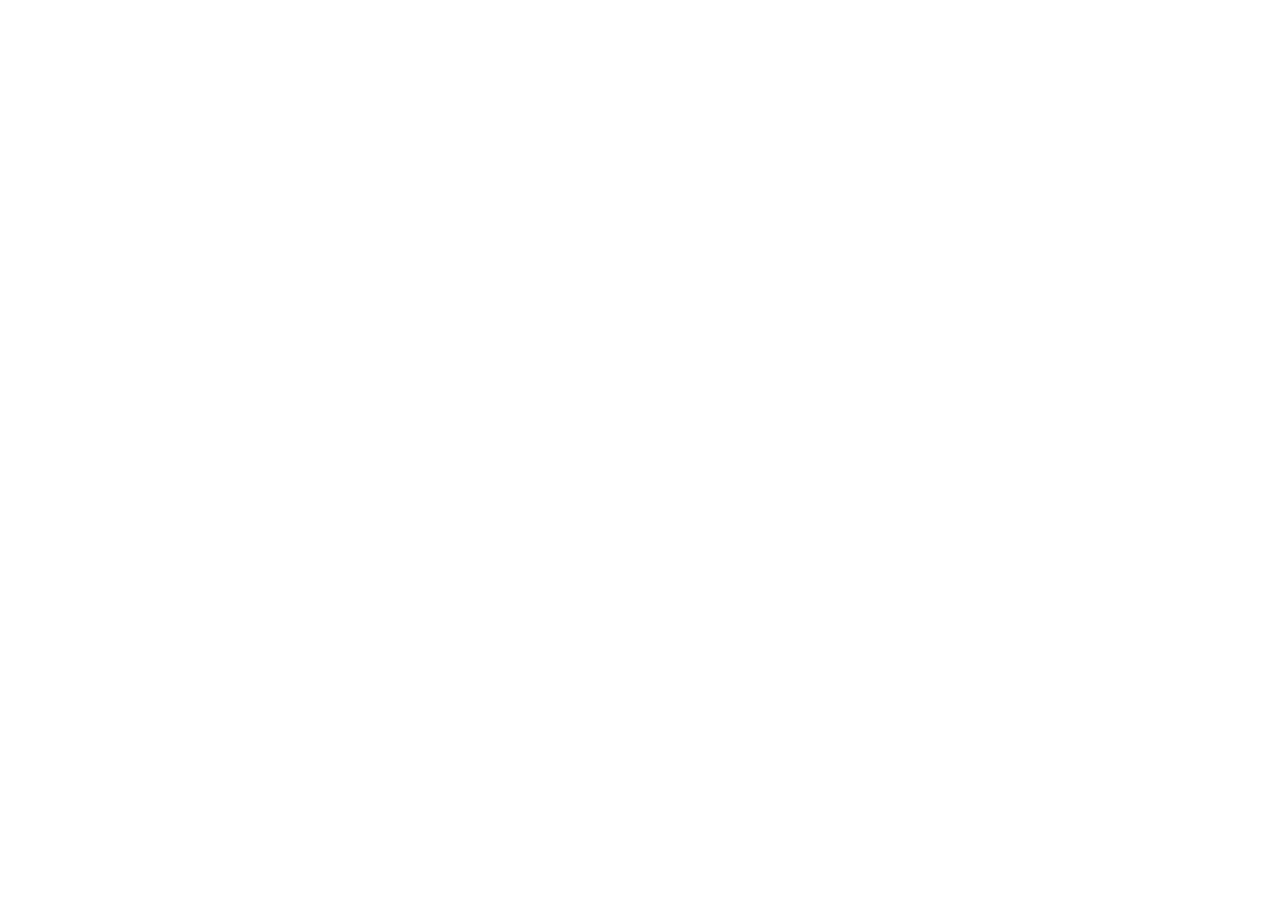
==== index.html @ 811c6f04 "Add files via upload" ====
<!DOCTYPE html>
<html lang="zh-CN">
  <head>
    <meta charset="UTF-8" />
    <link rel="icon" type="image/svg+xml" href="./favicon.svg" />
    <meta name="viewport" content="width=device-width, initial-scale=1.0" />
    <title>Pocket Lab - 口袋实验室</title>
    <link rel="preconnect" href="https://fonts.googleapis.com" />
    <link rel="preconnect" href="https://fonts.gstatic.com" crossorigin />
    <link href="https://fonts.googleapis.com/css2?family=Inter:wght@300;400;500;600;700;800;900&family=JetBrains+Mono:wght@400;500;600&display=swap" rel="stylesheet" />
    <script type="module" crossorigin src="./assets/index-Cpw3sShG.js"></script>
    <link rel="stylesheet" crossorigin href="./assets/index-BMW44ekV.css">
  </head>
  <body>
    <div id="root"></div>
  </body>
</html>
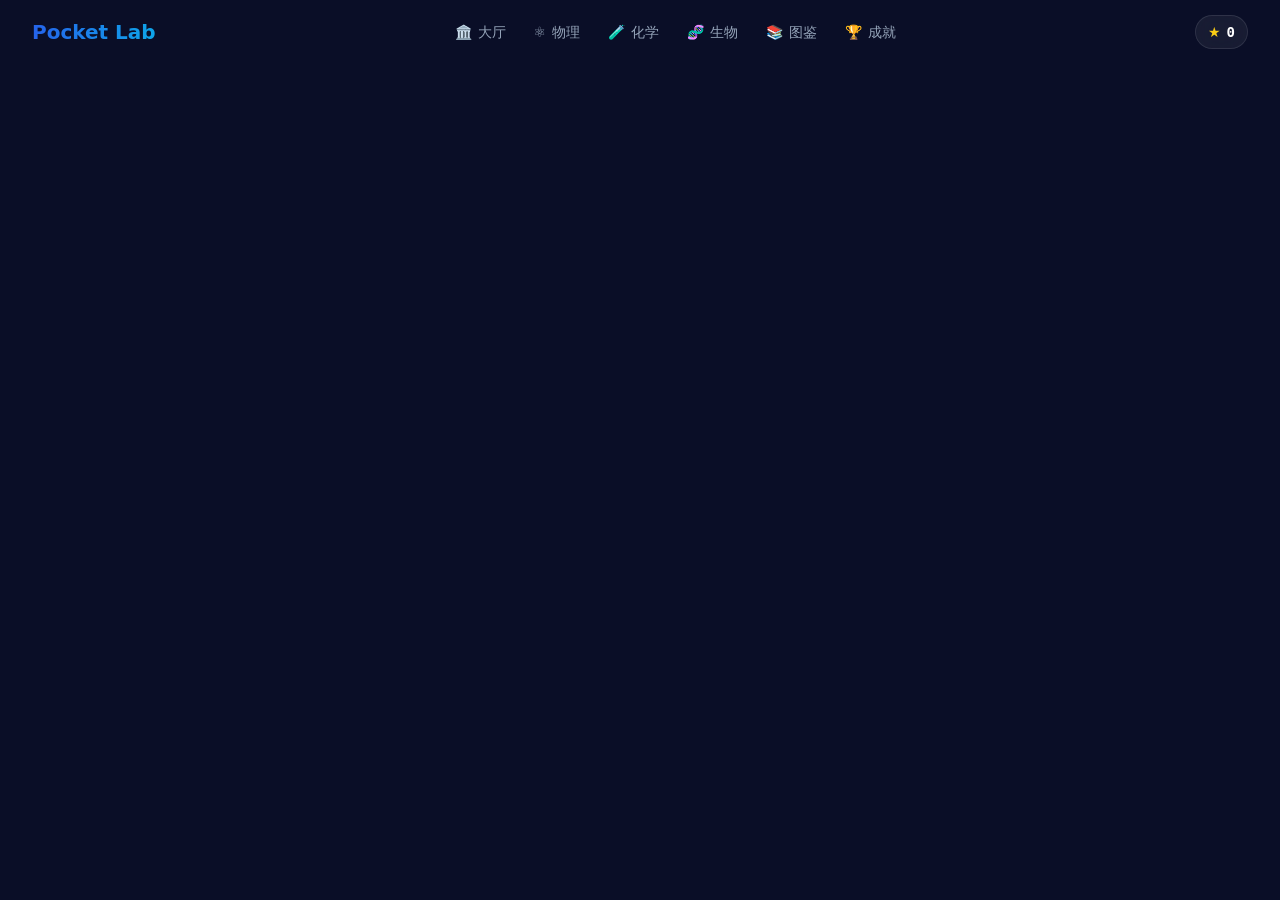
==== commit 7c3462da: "Add files via upload" ====
--- a/index.html
+++ b/index.html
@@ -8,8 +8,8 @@
     <link rel="preconnect" href="https://fonts.googleapis.com" />
     <link rel="preconnect" href="https://fonts.gstatic.com" crossorigin />
     <link href="https://fonts.googleapis.com/css2?family=Inter:wght@300;400;500;600;700;800;900&family=JetBrains+Mono:wght@400;500;600&display=swap" rel="stylesheet" />
-    <script type="module" crossorigin src="./assets/index-Cpw3sShG.js"></script>
-    <link rel="stylesheet" crossorigin href="./assets/index-BMW44ekV.css">
+    <script type="module" crossorigin src="./assets/index-ClgG3IuE.js"></script>
+    <link rel="stylesheet" crossorigin href="./assets/index-irP1R8WA.css">
   </head>
   <body>
     <div id="root"></div>
--- a/assets/index-irP1R8WA.css
+++ b/assets/index-irP1R8WA.css
@@ -0,0 +1 @@
+*,:before,:after{--tw-border-spacing-x: 0;--tw-border-spacing-y: 0;--tw-translate-x: 0;--tw-translate-y: 0;--tw-rotate: 0;--tw-skew-x: 0;--tw-skew-y: 0;--tw-scale-x: 1;--tw-scale-y: 1;--tw-pan-x: ;--tw-pan-y: ;--tw-pinch-zoom: ;--tw-scroll-snap-strictness: proximity;--tw-gradient-from-position: ;--tw-gradient-via-position: ;--tw-gradient-to-position: ;--tw-ordinal: ;--tw-slashed-zero: ;--tw-numeric-figure: ;--tw-numeric-spacing: ;--tw-numeric-fraction: ;--tw-ring-inset: ;--tw-ring-offset-width: 0px;--tw-ring-offset-color: #fff;--tw-ring-color: rgb(59 130 246 / .5);--tw-ring-offset-shadow: 0 0 #0000;--tw-ring-shadow: 0 0 #0000;--tw-shadow: 0 0 #0000;--tw-shadow-colored: 0 0 #0000;--tw-blur: ;--tw-brightness: ;--tw-contrast: ;--tw-grayscale: ;--tw-hue-rotate: ;--tw-invert: ;--tw-saturate: ;--tw-sepia: ;--tw-drop-shadow: ;--tw-backdrop-blur: ;--tw-backdrop-brightness: ;--tw-backdrop-contrast: ;--tw-backdrop-grayscale: ;--tw-backdrop-hue-rotate: ;--tw-backdrop-invert: ;--tw-backdrop-opacity: ;--tw-backdrop-saturate: ;--tw-backdrop-sepia: ;--tw-contain-size: ;--tw-contain-layout: ;--tw-contain-paint: ;--tw-contain-style: }::backdrop{--tw-border-spacing-x: 0;--tw-border-spacing-y: 0;--tw-translate-x: 0;--tw-translate-y: 0;--tw-rotate: 0;--tw-skew-x: 0;--tw-skew-y: 0;--tw-scale-x: 1;--tw-scale-y: 1;--tw-pan-x: ;--tw-pan-y: ;--tw-pinch-zoom: ;--tw-scroll-snap-strictness: proximity;--tw-gradient-from-position: ;--tw-gradient-via-position: ;--tw-gradient-to-position: ;--tw-ordinal: ;--tw-slashed-zero: ;--tw-numeric-figure: ;--tw-numeric-spacing: ;--tw-numeric-fraction: ;--tw-ring-inset: ;--tw-ring-offset-width: 0px;--tw-ring-offset-color: #fff;--tw-ring-color: rgb(59 130 246 / .5);--tw-ring-offset-shadow: 0 0 #0000;--tw-ring-shadow: 0 0 #0000;--tw-shadow: 0 0 #0000;--tw-shadow-colored: 0 0 #0000;--tw-blur: ;--tw-brightness: ;--tw-contrast: ;--tw-grayscale: ;--tw-hue-rotate: ;--tw-invert: ;--tw-saturate: ;--tw-sepia: ;--tw-drop-shadow: ;--tw-backdrop-blur: ;--tw-backdrop-brightness: ;--tw-backdrop-contrast: ;--tw-backdrop-grayscale: ;--tw-backdrop-hue-rotate: ;--tw-backdrop-invert: ;--tw-backdrop-opacity: ;--tw-backdrop-saturate: ;--tw-backdrop-sepia: ;--tw-contain-size: ;--tw-contain-layout: ;--tw-contain-paint: ;--tw-contain-style: }*,:before,:after{box-sizing:border-box;border-width:0;border-style:solid;border-color:#e5e7eb}:before,:after{--tw-content: ""}html,:host{line-height:1.5;-webkit-text-size-adjust:100%;-moz-tab-size:4;-o-tab-size:4;tab-size:4;font-family:Inter,system-ui,-apple-system,sans-serif;font-feature-settings:normal;font-variation-settings:normal;-webkit-tap-highlight-color:transparent}body{margin:0;line-height:inherit}hr{height:0;color:inherit;border-top-width:1px}abbr:where([title]){-webkit-text-decoration:underline dotted;text-decoration:underline dotted}h1,h2,h3,h4,h5,h6{font-size:inherit;font-weight:inherit}a{color:inherit;text-decoration:inherit}b,strong{font-weight:bolder}code,kbd,samp,pre{font-family:JetBrains Mono,Fira Code,monospace;font-feature-settings:normal;font-variation-settings:normal;font-size:1em}small{font-size:80%}sub,sup{font-size:75%;line-height:0;position:relative;vertical-align:baseline}sub{bottom:-.25em}sup{top:-.5em}table{text-indent:0;border-color:inherit;border-collapse:collapse}button,input,optgroup,select,textarea{font-family:inherit;font-feature-settings:inherit;font-variation-settings:inherit;font-size:100%;font-weight:inherit;line-height:inherit;letter-spacing:inherit;color:inherit;margin:0;padding:0}button,select{text-transform:none}button,input:where([type=button]),input:where([type=reset]),input:where([type=submit]){-webkit-appearance:button;background-color:transparent;background-image:none}:-moz-focusring{outline:auto}:-moz-ui-invalid{box-shadow:none}progress{vertical-align:baseline}::-webkit-inner-spin-button,::-webkit-outer-spin-button{height:auto}[type=search]{-webkit-appearance:textfield;outline-offset:-2px}::-webkit-search-decoration{-webkit-appearance:none}::-webkit-file-upload-button{-webkit-appearance:button;font:inherit}summary{display:list-item}blockquote,dl,dd,h1,h2,h3,h4,h5,h6,hr,figure,p,pre{margin:0}fieldset{margin:0;padding:0}legend{padding:0}ol,ul,menu{list-style:none;margin:0;padding:0}dialog{padding:0}textarea{resize:vertical}input::-moz-placeholder,textarea::-moz-placeholder{opacity:1;color:#9ca3af}input::placeholder,textarea::placeholder{opacity:1;color:#9ca3af}button,[role=button]{cursor:pointer}:disabled{cursor:default}img,svg,video,canvas,audio,iframe,embed,object{display:block;vertical-align:middle}img,video{max-width:100%;height:auto}[hidden]:where(:not([hidden=until-found])){display:none}.pointer-events-none{pointer-events:none}.fixed{position:fixed}.absolute{position:absolute}.relative{position:relative}.inset-0{top:0;right:0;bottom:0;left:0}.inset-\[15\%\]{top:15%;right:15%;bottom:15%;left:15%}.-right-1{right:-.25rem}.-right-1\.5{right:-.375rem}.-top-1{top:-.25rem}.-top-1\.5{top:-.375rem}.-top-8{top:-2rem}.bottom-0{bottom:0}.bottom-3{bottom:.75rem}.bottom-4{bottom:1rem}.bottom-6{bottom:1.5rem}.bottom-8{bottom:2rem}.left-0{left:0}.left-1\/2{left:50%}.left-2{left:.5rem}.left-6{left:1.5rem}.right-0{right:0}.right-2{right:.5rem}.right-4{right:1rem}.right-6{right:1.5rem}.top-0{top:0}.top-1\/2{top:50%}.top-2{top:.5rem}.top-20{top:5rem}.z-0{z-index:0}.z-10{z-index:10}.z-20{z-index:20}.z-30{z-index:30}.z-50{z-index:50}.z-\[100\]{z-index:100}.mx-auto{margin-left:auto;margin-right:auto}.my-1{margin-top:.25rem;margin-bottom:.25rem}.mb-0\.5{margin-bottom:.125rem}.mb-1{margin-bottom:.25rem}.mb-1\.5{margin-bottom:.375rem}.mb-12{margin-bottom:3rem}.mb-2{margin-bottom:.5rem}.mb-3{margin-bottom:.75rem}.mb-4{margin-bottom:1rem}.mb-6{margin-bottom:1.5rem}.mb-8{margin-bottom:2rem}.ml-0\.5{margin-left:.125rem}.ml-2{margin-left:.5rem}.ml-3{margin-left:.75rem}.mr-1\.5{margin-right:.375rem}.mt-0\.5{margin-top:.125rem}.mt-1{margin-top:.25rem}.mt-2{margin-top:.5rem}.mt-3{margin-top:.75rem}.mt-4{margin-top:1rem}.mt-6{margin-top:1.5rem}.mt-8{margin-top:2rem}.line-clamp-2{overflow:hidden;display:-webkit-box;-webkit-box-orient:vertical;-webkit-line-clamp:2}.block{display:block}.inline-block{display:inline-block}.flex{display:flex}.inline-flex{display:inline-flex}.grid{display:grid}.hidden{display:none}.aspect-square{aspect-ratio:1 / 1}.h-0{height:0px}.h-0\.5{height:.125rem}.h-1{height:.25rem}.h-1\.5{height:.375rem}.h-1\/2{height:50%}.h-1\/3{height:33.333333%}.h-10{height:2.5rem}.h-11{height:2.75rem}.h-14{height:3.5rem}.h-16{height:4rem}.h-2{height:.5rem}.h-20{height:5rem}.h-24{height:6rem}.h-28{height:7rem}.h-3{height:.75rem}.h-36{height:9rem}.h-4{height:1rem}.h-5{height:1.25rem}.h-6{height:1.5rem}.h-7{height:1.75rem}.h-8{height:2rem}.h-9{height:2.25rem}.h-\[2px\]{height:2px}.h-\[calc\(100vh-6rem\)\]{height:calc(100vh - 6rem)}.h-full{height:100%}.h-px{height:1px}.max-h-\[85vh\]{max-height:85vh}.min-h-0{min-height:0px}.min-h-\[80vh\]{min-height:80vh}.min-h-screen{min-height:100vh}.w-0{width:0px}.w-0\.5{width:.125rem}.w-1{width:.25rem}.w-10{width:2.5rem}.w-11{width:2.75rem}.w-12{width:3rem}.w-14{width:3.5rem}.w-16{width:4rem}.w-2{width:.5rem}.w-20{width:5rem}.w-24{width:6rem}.w-28{width:7rem}.w-32{width:8rem}.w-4{width:1rem}.w-48{width:12rem}.w-5{width:1.25rem}.w-56{width:14rem}.w-6{width:1.5rem}.w-7{width:1.75rem}.w-8{width:2rem}.w-9{width:2.25rem}.w-full{width:100%}.w-px{width:1px}.min-w-0{min-width:0px}.max-w-2xl{max-width:42rem}.max-w-5xl{max-width:64rem}.max-w-6xl{max-width:72rem}.max-w-7xl{max-width:80rem}.max-w-lg{max-width:32rem}.max-w-md{max-width:28rem}.max-w-xl{max-width:36rem}.max-w-xs{max-width:20rem}.flex-1{flex:1 1 0%}.flex-shrink-0,.shrink-0{flex-shrink:0}.-translate-x-1\/2{--tw-translate-x: -50%;transform:translate(var(--tw-translate-x),var(--tw-translate-y)) rotate(var(--tw-rotate)) skew(var(--tw-skew-x)) skewY(var(--tw-skew-y)) scaleX(var(--tw-scale-x)) scaleY(var(--tw-scale-y))}.-translate-y-1\/2{--tw-translate-y: -50%;transform:translate(var(--tw-translate-x),var(--tw-translate-y)) rotate(var(--tw-rotate)) skew(var(--tw-skew-x)) skewY(var(--tw-skew-y)) scaleX(var(--tw-scale-x)) scaleY(var(--tw-scale-y))}.scale-110{--tw-scale-x: 1.1;--tw-scale-y: 1.1;transform:translate(var(--tw-translate-x),var(--tw-translate-y)) rotate(var(--tw-rotate)) skew(var(--tw-skew-x)) skewY(var(--tw-skew-y)) scaleX(var(--tw-scale-x)) scaleY(var(--tw-scale-y))}.scale-75{--tw-scale-x: .75;--tw-scale-y: .75;transform:translate(var(--tw-translate-x),var(--tw-translate-y)) rotate(var(--tw-rotate)) skew(var(--tw-skew-x)) skewY(var(--tw-skew-y)) scaleX(var(--tw-scale-x)) scaleY(var(--tw-scale-y))}.transform{transform:translate(var(--tw-translate-x),var(--tw-translate-y)) rotate(var(--tw-rotate)) skew(var(--tw-skew-x)) skewY(var(--tw-skew-y)) scaleX(var(--tw-scale-x)) scaleY(var(--tw-scale-y))}.cursor-crosshair{cursor:crosshair}.cursor-default{cursor:default}.cursor-grab{cursor:grab}.cursor-not-allowed{cursor:not-allowed}.cursor-pointer{cursor:pointer}.touch-none{touch-action:none}.select-none{-webkit-user-select:none;-moz-user-select:none;user-select:none}.resize{resize:both}.appearance-none{-webkit-appearance:none;-moz-appearance:none;appearance:none}.grid-cols-1{grid-template-columns:repeat(1,minmax(0,1fr))}.grid-cols-2{grid-template-columns:repeat(2,minmax(0,1fr))}.grid-cols-3{grid-template-columns:repeat(3,minmax(0,1fr))}.flex-col{flex-direction:column}.flex-wrap{flex-wrap:wrap}.items-start{align-items:flex-start}.items-center{align-items:center}.justify-center{justify-content:center}.justify-between{justify-content:space-between}.justify-around{justify-content:space-around}.gap-0\.5{gap:.125rem}.gap-1{gap:.25rem}.gap-1\.5{gap:.375rem}.gap-2{gap:.5rem}.gap-3{gap:.75rem}.gap-4{gap:1rem}.gap-6{gap:1.5rem}.gap-8{gap:2rem}.space-y-1>:not([hidden])~:not([hidden]){--tw-space-y-reverse: 0;margin-top:calc(.25rem * calc(1 - var(--tw-space-y-reverse)));margin-bottom:calc(.25rem * var(--tw-space-y-reverse))}.space-y-2>:not([hidden])~:not([hidden]){--tw-space-y-reverse: 0;margin-top:calc(.5rem * calc(1 - var(--tw-space-y-reverse)));margin-bottom:calc(.5rem * var(--tw-space-y-reverse))}.space-y-3>:not([hidden])~:not([hidden]){--tw-space-y-reverse: 0;margin-top:calc(.75rem * calc(1 - var(--tw-space-y-reverse)));margin-bottom:calc(.75rem * var(--tw-space-y-reverse))}.space-y-6>:not([hidden])~:not([hidden]){--tw-space-y-reverse: 0;margin-top:calc(1.5rem * calc(1 - var(--tw-space-y-reverse)));margin-bottom:calc(1.5rem * var(--tw-space-y-reverse))}.overflow-hidden{overflow:hidden}.overflow-y-auto{overflow-y:auto}.whitespace-nowrap{white-space:nowrap}.rounded{border-radius:.25rem}.rounded-2xl{border-radius:1rem}.rounded-full{border-radius:9999px}.rounded-lg{border-radius:.5rem}.rounded-sm{border-radius:.125rem}.rounded-xl{border-radius:.75rem}.border{border-width:1px}.border-2{border-width:2px}.border-b{border-bottom-width:1px}.border-l-\[22px\]{border-left-width:22px}.border-r-\[22px\]{border-right-width:22px}.border-t{border-top-width:1px}.border-t-\[32px\]{border-top-width:32px}.border-dashed{border-style:dashed}.border-\[\#d4a574\]\/10{border-color:#d4a5741a}.border-\[\#d4a574\]\/15{border-color:#d4a57426}.border-\[\#d4a574\]\/20{border-color:#d4a57433}.border-\[\#d4a574\]\/25{border-color:#d4a57440}.border-blue-500\/10{border-color:#3b82f61a}.border-green-500\/20{border-color:#22c55e33}.border-green-500\/40{border-color:#22c55e66}.border-primary\/20{border-color:#2563eb33}.border-primary\/30{border-color:#2563eb4d}.border-primary\/40{border-color:#2563eb66}.border-primary\/50{border-color:#2563eb80}.border-primary\/60{border-color:#2563eb99}.border-red-400\/15{border-color:#f8717126}.border-red-500\/20{border-color:#ef444433}.border-white\/10{border-color:#ffffff1a}.border-white\/20{border-color:#fff3}.border-white\/5{border-color:#ffffff0d}.border-yellow-500\/20{border-color:#eab30833}.border-l-transparent{border-left-color:transparent}.border-r-transparent{border-right-color:transparent}.border-t-cyan-400\/70{border-top-color:#22d3eeb3}.bg-\[\#0A0E27\]{--tw-bg-opacity: 1;background-color:rgb(10 14 39 / var(--tw-bg-opacity, 1))}.bg-\[\#d4a574\]\/10{background-color:#d4a5741a}.bg-\[\#d4a574\]\/15{background-color:#d4a57426}.bg-black\/40{background-color:#0006}.bg-black\/60{background-color:#0009}.bg-green-500{--tw-bg-opacity: 1;background-color:rgb(34 197 94 / var(--tw-bg-opacity, 1))}.bg-green-500\/10{background-color:#22c55e1a}.bg-primary{--tw-bg-opacity: 1;background-color:rgb(37 99 235 / var(--tw-bg-opacity, 1))}.bg-primary\/10{background-color:#2563eb1a}.bg-primary\/20{background-color:#2563eb33}.bg-primary\/30{background-color:#2563eb4d}.bg-primary\/60{background-color:#2563eb99}.bg-purple-400\/60{background-color:#c084fc99}.bg-red-500\/10{background-color:#ef44441a}.bg-transparent{background-color:transparent}.bg-white\/10{background-color:#ffffff1a}.bg-white\/15{background-color:#ffffff26}.bg-white\/25{background-color:#ffffff40}.bg-white\/30{background-color:#ffffff4d}.bg-white\/5{background-color:#ffffff0d}.bg-yellow-400\/60{background-color:#facc1599}.bg-yellow-500\/10{background-color:#eab3081a}.bg-opacity-100{--tw-bg-opacity: 1}.bg-gradient-radial{background-image:radial-gradient(var(--tw-gradient-stops))}.bg-gradient-to-b{background-image:linear-gradient(to bottom,var(--tw-gradient-stops))}.bg-gradient-to-br{background-image:linear-gradient(to bottom right,var(--tw-gradient-stops))}.bg-gradient-to-r{background-image:linear-gradient(to right,var(--tw-gradient-stops))}.bg-gradient-to-t{background-image:linear-gradient(to top,var(--tw-gradient-stops))}.from-\[\#0A0E27\]{--tw-gradient-from: #0A0E27 var(--tw-gradient-from-position);--tw-gradient-to: rgb(10 14 39 / 0) var(--tw-gradient-to-position);--tw-gradient-stops: var(--tw-gradient-from), var(--tw-gradient-to)}.from-\[\#d4a574\]\/25{--tw-gradient-from: rgb(212 165 116 / .25) var(--tw-gradient-from-position);--tw-gradient-to: rgb(212 165 116 / 0) var(--tw-gradient-to-position);--tw-gradient-stops: var(--tw-gradient-from), var(--tw-gradient-to)}.from-\[\#d4a574\]\/30{--tw-gradient-from: rgb(212 165 116 / .3) var(--tw-gradient-from-position);--tw-gradient-to: rgb(212 165 116 / 0) var(--tw-gradient-to-position);--tw-gradient-stops: var(--tw-gradient-from), var(--tw-gradient-to)}.from-\[\#d4a574\]\/5{--tw-gradient-from: rgb(212 165 116 / .05) var(--tw-gradient-from-position);--tw-gradient-to: rgb(212 165 116 / 0) var(--tw-gradient-to-position);--tw-gradient-stops: var(--tw-gradient-from), var(--tw-gradient-to)}.from-amber-500{--tw-gradient-from: #f59e0b var(--tw-gradient-from-position);--tw-gradient-to: rgb(245 158 11 / 0) var(--tw-gradient-to-position);--tw-gradient-stops: var(--tw-gradient-from), var(--tw-gradient-to)}.from-amber-700{--tw-gradient-from: #b45309 var(--tw-gradient-from-position);--tw-gradient-to: rgb(180 83 9 / 0) var(--tw-gradient-to-position);--tw-gradient-stops: var(--tw-gradient-from), var(--tw-gradient-to)}.from-black\/40{--tw-gradient-from: rgb(0 0 0 / .4) var(--tw-gradient-from-position);--tw-gradient-to: rgb(0 0 0 / 0) var(--tw-gradient-to-position);--tw-gradient-stops: var(--tw-gradient-from), var(--tw-gradient-to)}.from-blue-500{--tw-gradient-from: #3b82f6 var(--tw-gradient-from-position);--tw-gradient-to: rgb(59 130 246 / 0) var(--tw-gradient-to-position);--tw-gradient-stops: var(--tw-gradient-from), var(--tw-gradient-to)}.from-blue-900{--tw-gradient-from: #1e3a8a var(--tw-gradient-from-position);--tw-gradient-to: rgb(30 58 138 / 0) var(--tw-gradient-to-position);--tw-gradient-stops: var(--tw-gradient-from), var(--tw-gradient-to)}.from-green-500{--tw-gradient-from: #22c55e var(--tw-gradient-from-position);--tw-gradient-to: rgb(34 197 94 / 0) var(--tw-gradient-to-position);--tw-gradient-stops: var(--tw-gradient-from), var(--tw-gradient-to)}.from-green-900{--tw-gradient-from: #14532d var(--tw-gradient-from-position);--tw-gradient-to: rgb(20 83 45 / 0) var(--tw-gradient-to-position);--tw-gradient-stops: var(--tw-gradient-from), var(--tw-gradient-to)}.from-primary{--tw-gradient-from: #2563EB var(--tw-gradient-from-position);--tw-gradient-to: rgb(37 99 235 / 0) var(--tw-gradient-to-position);--tw-gradient-stops: var(--tw-gradient-from), var(--tw-gradient-to)}.from-primary\/20{--tw-gradient-from: rgb(37 99 235 / .2) var(--tw-gradient-from-position);--tw-gradient-to: rgb(37 99 235 / 0) var(--tw-gradient-to-position);--tw-gradient-stops: var(--tw-gradient-from), var(--tw-gradient-to)}.from-purple-500{--tw-gradient-from: #a855f7 var(--tw-gradient-from-position);--tw-gradient-to: rgb(168 85 247 / 0) var(--tw-gradient-to-position);--tw-gradient-stops: var(--tw-gradient-from), var(--tw-gradient-to)}.from-rose-900{--tw-gradient-from: #881337 var(--tw-gradient-from-position);--tw-gradient-to: rgb(136 19 55 / 0) var(--tw-gradient-to-position);--tw-gradient-stops: var(--tw-gradient-from), var(--tw-gradient-to)}.from-transparent{--tw-gradient-from: transparent var(--tw-gradient-from-position);--tw-gradient-to: rgb(0 0 0 / 0) var(--tw-gradient-to-position);--tw-gradient-stops: var(--tw-gradient-from), var(--tw-gradient-to)}.via-\[\#1a0f0a\]{--tw-gradient-to: rgb(26 15 10 / 0) var(--tw-gradient-to-position);--tw-gradient-stops: var(--tw-gradient-from), #1a0f0a var(--tw-gradient-via-position), var(--tw-gradient-to)}.via-amber-500{--tw-gradient-to: rgb(245 158 11 / 0) var(--tw-gradient-to-position);--tw-gradient-stops: var(--tw-gradient-from), #f59e0b var(--tw-gradient-via-position), var(--tw-gradient-to)}.via-cyan-400\/15{--tw-gradient-to: rgb(34 211 238 / 0) var(--tw-gradient-to-position);--tw-gradient-stops: var(--tw-gradient-from), rgb(34 211 238 / .15) var(--tw-gradient-via-position), var(--tw-gradient-to)}.via-emerald-900{--tw-gradient-to: rgb(6 78 59 / 0) var(--tw-gradient-to-position);--tw-gradient-stops: var(--tw-gradient-from), #064e3b var(--tw-gradient-via-position), var(--tw-gradient-to)}.via-indigo-900{--tw-gradient-to: rgb(49 46 129 / 0) var(--tw-gradient-to-position);--tw-gradient-stops: var(--tw-gradient-from), #312e81 var(--tw-gradient-via-position), var(--tw-gradient-to)}.via-pink-900{--tw-gradient-to: rgb(131 24 67 / 0) var(--tw-gradient-to-position);--tw-gradient-stops: var(--tw-gradient-from), #831843 var(--tw-gradient-via-position), var(--tw-gradient-to)}.via-secondary{--tw-gradient-to: rgb(96 165 250 / 0) var(--tw-gradient-to-position);--tw-gradient-stops: var(--tw-gradient-from), #60A5FA var(--tw-gradient-via-position), var(--tw-gradient-to)}.to-\[\#0A0E27\]{--tw-gradient-to: #0A0E27 var(--tw-gradient-to-position)}.to-\[\#d4a574\]{--tw-gradient-to: #d4a574 var(--tw-gradient-to-position)}.to-\[\#d4a574\]\/10{--tw-gradient-to: rgb(212 165 116 / .1) var(--tw-gradient-to-position)}.to-accent{--tw-gradient-to: #0EA5E9 var(--tw-gradient-to-position)}.to-amber-700{--tw-gradient-to: #b45309 var(--tw-gradient-to-position)}.to-emerald-500{--tw-gradient-to: #10b981 var(--tw-gradient-to-position)}.to-indigo-500{--tw-gradient-to: #6366f1 var(--tw-gradient-to-position)}.to-pink-500{--tw-gradient-to: #ec4899 var(--tw-gradient-to-position)}.to-purple-600{--tw-gradient-to: #9333ea var(--tw-gradient-to-position)}.to-purple-900{--tw-gradient-to: #581c87 var(--tw-gradient-to-position)}.to-red-900{--tw-gradient-to: #7f1d1d var(--tw-gradient-to-position)}.to-teal-900{--tw-gradient-to: #134e4a var(--tw-gradient-to-position)}.to-transparent{--tw-gradient-to: transparent var(--tw-gradient-to-position)}.to-yellow-500{--tw-gradient-to: #eab308 var(--tw-gradient-to-position)}.bg-clip-text{-webkit-background-clip:text;background-clip:text}.p-1\.5{padding:.375rem}.p-2{padding:.5rem}.p-3{padding:.75rem}.p-4{padding:1rem}.p-5{padding:1.25rem}.p-6{padding:1.5rem}.p-8{padding:2rem}.px-1{padding-left:.25rem;padding-right:.25rem}.px-10{padding-left:2.5rem;padding-right:2.5rem}.px-2{padding-left:.5rem;padding-right:.5rem}.px-2\.5{padding-left:.625rem;padding-right:.625rem}.px-3{padding-left:.75rem;padding-right:.75rem}.px-4{padding-left:1rem;padding-right:1rem}.px-5{padding-left:1.25rem;padding-right:1.25rem}.px-6{padding-left:1.5rem;padding-right:1.5rem}.px-8{padding-left:2rem;padding-right:2rem}.py-0\.5{padding-top:.125rem;padding-bottom:.125rem}.py-1{padding-top:.25rem;padding-bottom:.25rem}.py-1\.5{padding-top:.375rem;padding-bottom:.375rem}.py-2{padding-top:.5rem;padding-bottom:.5rem}.py-2\.5{padding-top:.625rem;padding-bottom:.625rem}.py-3{padding-top:.75rem;padding-bottom:.75rem}.py-4{padding-top:1rem;padding-bottom:1rem}.pb-20{padding-bottom:5rem}.pb-24{padding-bottom:6rem}.pb-8{padding-bottom:2rem}.pt-16{padding-top:4rem}.pt-20{padding-top:5rem}.pt-24{padding-top:6rem}.text-left{text-align:left}.text-center{text-align:center}.text-right{text-align:right}.font-mono{font-family:JetBrains Mono,Fira Code,monospace}.text-2xl{font-size:1.5rem;line-height:2rem}.text-3xl{font-size:1.875rem;line-height:2.25rem}.text-4xl{font-size:2.25rem;line-height:2.5rem}.text-5xl{font-size:3rem;line-height:1}.text-6xl{font-size:3.75rem;line-height:1}.text-7xl{font-size:4.5rem;line-height:1}.text-\[10px\]{font-size:10px}.text-\[11px\]{font-size:11px}.text-\[7px\]{font-size:7px}.text-\[8px\]{font-size:8px}.text-\[9px\]{font-size:9px}.text-lg{font-size:1.125rem;line-height:1.75rem}.text-sm{font-size:.875rem;line-height:1.25rem}.text-xl{font-size:1.25rem;line-height:1.75rem}.text-xs{font-size:.75rem;line-height:1rem}.font-black{font-weight:900}.font-bold{font-weight:700}.font-extrabold{font-weight:800}.font-medium{font-weight:500}.font-semibold{font-weight:600}.uppercase{text-transform:uppercase}.italic{font-style:italic}.leading-relaxed{line-height:1.625}.tracking-\[0\.15em\]{letter-spacing:.15em}.tracking-tighter{letter-spacing:-.05em}.tracking-wider{letter-spacing:.05em}.tracking-widest{letter-spacing:.1em}.text-\[\#d4a574\]{--tw-text-opacity: 1;color:rgb(212 165 116 / var(--tw-text-opacity, 1))}.text-\[\#d4a574\]\/20{color:#d4a57433}.text-\[\#d4a574\]\/30{color:#d4a5744d}.text-\[\#d4a574\]\/40{color:#d4a57466}.text-\[\#d4a574\]\/50{color:#d4a57480}.text-\[\#d4a574\]\/60{color:#d4a57499}.text-\[\#f5e6d0\]{--tw-text-opacity: 1;color:rgb(245 230 208 / var(--tw-text-opacity, 1))}.text-\[\#f5e6d0\]\/30{color:#f5e6d04d}.text-\[\#f5e6d0\]\/70{color:#f5e6d0b3}.text-\[\#f5e6d0\]\/80{color:#f5e6d0cc}.text-amber-300{--tw-text-opacity: 1;color:rgb(252 211 77 / var(--tw-text-opacity, 1))}.text-blue-400{--tw-text-opacity: 1;color:rgb(96 165 250 / var(--tw-text-opacity, 1))}.text-blue-400\/40{color:#60a5fa66}.text-blue-400\/50{color:#60a5fa80}.text-cyan-400\/40{color:#22d3ee66}.text-green-400{--tw-text-opacity: 1;color:rgb(74 222 128 / var(--tw-text-opacity, 1))}.text-orange-400{--tw-text-opacity: 1;color:rgb(251 146 60 / var(--tw-text-opacity, 1))}.text-primary-300{--tw-text-opacity: 1;color:rgb(147 197 253 / var(--tw-text-opacity, 1))}.text-red-400{--tw-text-opacity: 1;color:rgb(248 113 113 / var(--tw-text-opacity, 1))}.text-red-400\/30{color:#f871714d}.text-text-light{--tw-text-opacity: 1;color:rgb(203 213 225 / var(--tw-text-opacity, 1))}.text-text-muted{--tw-text-opacity: 1;color:rgb(148 163 184 / var(--tw-text-opacity, 1))}.text-text-muted\/30{color:#94a3b84d}.text-text-muted\/50{color:#94a3b880}.text-text-muted\/60{color:#94a3b899}.text-transparent{color:transparent}.text-white{--tw-text-opacity: 1;color:rgb(255 255 255 / var(--tw-text-opacity, 1))}.text-white\/10{color:#ffffff1a}.text-white\/30{color:#ffffff4d}.text-white\/5{color:#ffffff0d}.text-white\/60{color:#fff9}.text-white\/70{color:#ffffffb3}.text-white\/80{color:#fffc}.text-yellow-400{--tw-text-opacity: 1;color:rgb(250 204 21 / var(--tw-text-opacity, 1))}.underline{text-decoration-line:underline}.decoration-white\/10{text-decoration-color:#ffffff1a}.underline-offset-4{text-underline-offset:4px}.accent-blue-500{accent-color:#3b82f6}.opacity-0{opacity:0}.opacity-20{opacity:.2}.opacity-30{opacity:.3}.opacity-40{opacity:.4}.opacity-50{opacity:.5}.opacity-60{opacity:.6}.shadow{--tw-shadow: 0 1px 3px 0 rgb(0 0 0 / .1), 0 1px 2px -1px rgb(0 0 0 / .1);--tw-shadow-colored: 0 1px 3px 0 var(--tw-shadow-color), 0 1px 2px -1px var(--tw-shadow-color);box-shadow:var(--tw-ring-offset-shadow, 0 0 #0000),var(--tw-ring-shadow, 0 0 #0000),var(--tw-shadow)}.shadow-2xl{--tw-shadow: 0 25px 50px -12px rgb(0 0 0 / .25);--tw-shadow-colored: 0 25px 50px -12px var(--tw-shadow-color);box-shadow:var(--tw-ring-offset-shadow, 0 0 #0000),var(--tw-ring-shadow, 0 0 #0000),var(--tw-shadow)}.shadow-lg{--tw-shadow: 0 10px 15px -3px rgb(0 0 0 / .1), 0 4px 6px -4px rgb(0 0 0 / .1);--tw-shadow-colored: 0 10px 15px -3px var(--tw-shadow-color), 0 4px 6px -4px var(--tw-shadow-color);box-shadow:var(--tw-ring-offset-shadow, 0 0 #0000),var(--tw-ring-shadow, 0 0 #0000),var(--tw-shadow)}.shadow-md{--tw-shadow: 0 4px 6px -1px rgb(0 0 0 / .1), 0 2px 4px -2px rgb(0 0 0 / .1);--tw-shadow-colored: 0 4px 6px -1px var(--tw-shadow-color), 0 2px 4px -2px var(--tw-shadow-color);box-shadow:var(--tw-ring-offset-shadow, 0 0 #0000),var(--tw-ring-shadow, 0 0 #0000),var(--tw-shadow)}.shadow-primary\/10{--tw-shadow-color: rgb(37 99 235 / .1);--tw-shadow: var(--tw-shadow-colored)}.outline{outline-style:solid}.ring-2{--tw-ring-offset-shadow: var(--tw-ring-inset) 0 0 0 var(--tw-ring-offset-width) var(--tw-ring-offset-color);--tw-ring-shadow: var(--tw-ring-inset) 0 0 0 calc(2px + var(--tw-ring-offset-width)) var(--tw-ring-color);box-shadow:var(--tw-ring-offset-shadow),var(--tw-ring-shadow),var(--tw-shadow, 0 0 #0000)}.ring-\[\#d4a574\]\/30{--tw-ring-color: rgb(212 165 116 / .3)}.ring-white{--tw-ring-opacity: 1;--tw-ring-color: rgb(255 255 255 / var(--tw-ring-opacity, 1))}.drop-shadow{--tw-drop-shadow: drop-shadow(0 1px 2px rgb(0 0 0 / .1)) drop-shadow(0 1px 1px rgb(0 0 0 / .06));filter:var(--tw-blur) var(--tw-brightness) var(--tw-contrast) var(--tw-grayscale) var(--tw-hue-rotate) var(--tw-invert) var(--tw-saturate) var(--tw-sepia) var(--tw-drop-shadow)}.grayscale{--tw-grayscale: grayscale(100%);filter:var(--tw-blur) var(--tw-brightness) var(--tw-contrast) var(--tw-grayscale) var(--tw-hue-rotate) var(--tw-invert) var(--tw-saturate) var(--tw-sepia) var(--tw-drop-shadow)}.filter{filter:var(--tw-blur) var(--tw-brightness) var(--tw-contrast) var(--tw-grayscale) var(--tw-hue-rotate) var(--tw-invert) var(--tw-saturate) var(--tw-sepia) var(--tw-drop-shadow)}.backdrop-blur-sm{--tw-backdrop-blur: blur(4px);-webkit-backdrop-filter:var(--tw-backdrop-blur) var(--tw-backdrop-brightness) var(--tw-backdrop-contrast) var(--tw-backdrop-grayscale) var(--tw-backdrop-hue-rotate) var(--tw-backdrop-invert) var(--tw-backdrop-opacity) var(--tw-backdrop-saturate) var(--tw-backdrop-sepia);backdrop-filter:var(--tw-backdrop-blur) var(--tw-backdrop-brightness) var(--tw-backdrop-contrast) var(--tw-backdrop-grayscale) var(--tw-backdrop-hue-rotate) var(--tw-backdrop-invert) var(--tw-backdrop-opacity) var(--tw-backdrop-saturate) var(--tw-backdrop-sepia)}.backdrop-blur-xl{--tw-backdrop-blur: blur(24px);-webkit-backdrop-filter:var(--tw-backdrop-blur) var(--tw-backdrop-brightness) var(--tw-backdrop-contrast) var(--tw-backdrop-grayscale) var(--tw-backdrop-hue-rotate) var(--tw-backdrop-invert) var(--tw-backdrop-opacity) var(--tw-backdrop-saturate) var(--tw-backdrop-sepia);backdrop-filter:var(--tw-backdrop-blur) var(--tw-backdrop-brightness) var(--tw-backdrop-contrast) var(--tw-backdrop-grayscale) var(--tw-backdrop-hue-rotate) var(--tw-backdrop-invert) var(--tw-backdrop-opacity) var(--tw-backdrop-saturate) var(--tw-backdrop-sepia)}.transition{transition-property:color,background-color,border-color,text-decoration-color,fill,stroke,opacity,box-shadow,transform,filter,backdrop-filter;transition-timing-function:cubic-bezier(.4,0,.2,1);transition-duration:.15s}.transition-all{transition-property:all;transition-timing-function:cubic-bezier(.4,0,.2,1);transition-duration:.15s}.transition-colors{transition-property:color,background-color,border-color,text-decoration-color,fill,stroke;transition-timing-function:cubic-bezier(.4,0,.2,1);transition-duration:.15s}.transition-none{transition-property:none}.transition-opacity{transition-property:opacity;transition-timing-function:cubic-bezier(.4,0,.2,1);transition-duration:.15s}.transition-transform{transition-property:transform;transition-timing-function:cubic-bezier(.4,0,.2,1);transition-duration:.15s}.duration-200{transition-duration:.2s}.duration-300{transition-duration:.3s}.duration-500{transition-duration:.5s}.ease-in-out{transition-timing-function:cubic-bezier(.4,0,.2,1)}.glass-panel{background:var(--bg-glass);backdrop-filter:blur(20px);-webkit-backdrop-filter:blur(20px);border:1px solid var(--border-glass)}.glass-panel-strong{background:var(--bg-glass-strong);backdrop-filter:blur(32px);-webkit-backdrop-filter:blur(32px);border:1px solid var(--border-glass)}.text-glow{text-shadow:0 0 40px rgba(37,99,235,.4),0 0 80px rgba(37,99,235,.2)}.glow-blue{box-shadow:0 0 20px #2563eb4d,0 0 40px #2563eb1a}.text-white{color:var(--text-primary)}:root{--bg-primary: #0A0E27;--bg-secondary: #1A1F3D;--bg-card: rgba(255, 255, 255, .06);--bg-glass: rgba(255, 255, 255, .06);--bg-glass-strong: rgba(255, 255, 255, .1);--border-glass: rgba(255, 255, 255, .1);--text-primary: #FFFFFF;--text-secondary: #CBD5E1;--text-muted: #94A3B8}*{margin:0;padding:0;box-sizing:border-box}html{scroll-behavior:smooth}body{font-family:Inter,system-ui,-apple-system,sans-serif;color:var(--text-primary);background:var(--bg-primary);overflow-x:hidden;transition:background-color .3s ease,color .3s ease}::-webkit-scrollbar{width:6px}::-webkit-scrollbar-track{background:transparent}::-webkit-scrollbar-thumb{background:#2563eb4d;border-radius:3px}::-webkit-scrollbar-thumb:hover{background:#2563eb80}.last\:border-0:last-child{border-width:0px}.hover\:border-\[\#d4a574\]\/20:hover{border-color:#d4a57433}.hover\:border-primary:hover{--tw-border-opacity: 1;border-color:rgb(37 99 235 / var(--tw-border-opacity, 1))}.hover\:border-primary\/30:hover{border-color:#2563eb4d}.hover\:border-white\/20:hover{border-color:#fff3}.hover\:border-white\/30:hover{border-color:#ffffff4d}.hover\:bg-primary\/30:hover{background-color:#2563eb4d}.hover\:bg-white\/10:hover{background-color:#ffffff1a}.hover\:bg-white\/15:hover{background-color:#ffffff26}.hover\:bg-white\/5:hover{background-color:#ffffff0d}.hover\:from-\[\#d4a574\]\/10:hover{--tw-gradient-from: rgb(212 165 116 / .1) var(--tw-gradient-from-position);--tw-gradient-to: rgb(212 165 116 / 0) var(--tw-gradient-to-position);--tw-gradient-stops: var(--tw-gradient-from), var(--tw-gradient-to)}.hover\:from-\[\#d4a574\]\/35:hover{--tw-gradient-from: rgb(212 165 116 / .35) var(--tw-gradient-from-position);--tw-gradient-to: rgb(212 165 116 / 0) var(--tw-gradient-to-position);--tw-gradient-stops: var(--tw-gradient-from), var(--tw-gradient-to)}.hover\:text-\[\#d4a574\]:hover{--tw-text-opacity: 1;color:rgb(212 165 116 / var(--tw-text-opacity, 1))}.hover\:text-white:hover{--tw-text-opacity: 1;color:rgb(255 255 255 / var(--tw-text-opacity, 1))}.hover\:decoration-white\/30:hover{text-decoration-color:#ffffff4d}.hover\:shadow-lg:hover{--tw-shadow: 0 10px 15px -3px rgb(0 0 0 / .1), 0 4px 6px -4px rgb(0 0 0 / .1);--tw-shadow-colored: 0 10px 15px -3px var(--tw-shadow-color), 0 4px 6px -4px var(--tw-shadow-color);box-shadow:var(--tw-ring-offset-shadow, 0 0 #0000),var(--tw-ring-shadow, 0 0 #0000),var(--tw-shadow)}.hover\:shadow-amber-500\/30:hover{--tw-shadow-color: rgb(245 158 11 / .3);--tw-shadow: var(--tw-shadow-colored)}.hover\:shadow-primary\/20:hover{--tw-shadow-color: rgb(37 99 235 / .2);--tw-shadow: var(--tw-shadow-colored)}.hover\:shadow-primary\/5:hover{--tw-shadow-color: rgb(37 99 235 / .05);--tw-shadow: var(--tw-shadow-colored)}.hover\:shadow-purple-500\/20:hover{--tw-shadow-color: rgb(168 85 247 / .2);--tw-shadow: var(--tw-shadow-colored)}.hover\:ring-1:hover{--tw-ring-offset-shadow: var(--tw-ring-inset) 0 0 0 var(--tw-ring-offset-width) var(--tw-ring-offset-color);--tw-ring-shadow: var(--tw-ring-inset) 0 0 0 calc(1px + var(--tw-ring-offset-width)) var(--tw-ring-color);box-shadow:var(--tw-ring-offset-shadow),var(--tw-ring-shadow),var(--tw-shadow, 0 0 #0000)}.hover\:ring-white\/30:hover{--tw-ring-color: rgb(255 255 255 / .3)}.hover\:glow-blue:hover{box-shadow:0 0 20px #2563eb4d,0 0 40px #2563eb1a}.hover\:text-white:hover{color:var(--text-primary)}.active\:scale-90:active{--tw-scale-x: .9;--tw-scale-y: .9;transform:translate(var(--tw-translate-x),var(--tw-translate-y)) rotate(var(--tw-rotate)) skew(var(--tw-skew-x)) skewY(var(--tw-skew-y)) scaleX(var(--tw-scale-x)) scaleY(var(--tw-scale-y))}.active\:cursor-grabbing:active{cursor:grabbing}.active\:bg-red-500\/25:active{background-color:#ef444440}.group[open] .group-open\:rotate-90{--tw-rotate: 90deg;transform:translate(var(--tw-translate-x),var(--tw-translate-y)) rotate(var(--tw-rotate)) skew(var(--tw-skew-x)) skewY(var(--tw-skew-y)) scaleX(var(--tw-scale-x)) scaleY(var(--tw-scale-y))}.group:hover .group-hover\:scale-110{--tw-scale-x: 1.1;--tw-scale-y: 1.1;transform:translate(var(--tw-translate-x),var(--tw-translate-y)) rotate(var(--tw-rotate)) skew(var(--tw-skew-x)) skewY(var(--tw-skew-y)) scaleX(var(--tw-scale-x)) scaleY(var(--tw-scale-y))}.group:hover .group-hover\:opacity-100{opacity:1}@media (min-width: 640px){.sm\:grid-cols-2{grid-template-columns:repeat(2,minmax(0,1fr))}.sm\:grid-cols-5{grid-template-columns:repeat(5,minmax(0,1fr))}.sm\:grid-cols-6{grid-template-columns:repeat(6,minmax(0,1fr))}.sm\:gap-6{gap:1.5rem}.sm\:p-8{padding:2rem}.sm\:px-6{padding-left:1.5rem;padding-right:1.5rem}.sm\:text-3xl{font-size:1.875rem;line-height:2.25rem}.sm\:text-4xl{font-size:2.25rem;line-height:2.5rem}.sm\:text-7xl{font-size:4.5rem;line-height:1}.sm\:text-8xl{font-size:6rem;line-height:1}.sm\:text-base{font-size:1rem;line-height:1.5rem}.sm\:text-xl{font-size:1.25rem;line-height:1.75rem}}@media (min-width: 768px){.md\:block{display:block}.md\:flex{display:flex}.md\:hidden{display:none}.md\:grid-cols-3{grid-template-columns:repeat(3,minmax(0,1fr))}.md\:pb-8{padding-bottom:2rem}}@media (min-width: 1024px){.lg\:grid-cols-3{grid-template-columns:repeat(3,minmax(0,1fr))}.lg\:gap-8{gap:2rem}.lg\:px-8{padding-left:2rem;padding-right:2rem}.lg\:text-8xl{font-size:6rem;line-height:1}}
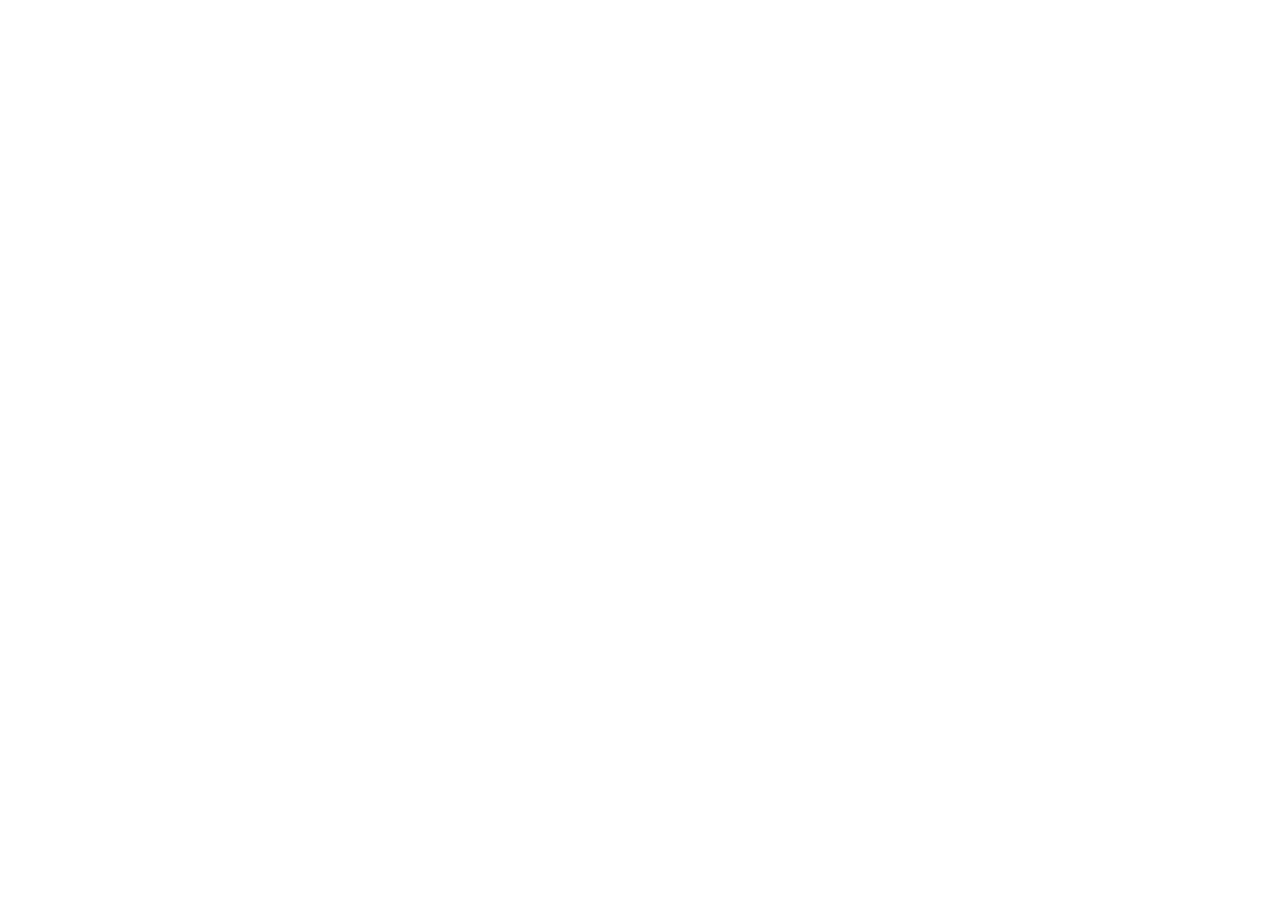
==== commit 8df8bcc0: "Add files via upload" ====
--- a/index.html
+++ b/index.html
@@ -8,8 +8,8 @@
     <link rel="preconnect" href="https://fonts.googleapis.com" />
     <link rel="preconnect" href="https://fonts.gstatic.com" crossorigin />
     <link href="https://fonts.googleapis.com/css2?family=Inter:wght@300;400;500;600;700;800;900&family=JetBrains+Mono:wght@400;500;600&display=swap" rel="stylesheet" />
-    <script type="module" crossorigin src="./assets/index-ClgG3IuE.js"></script>
-    <link rel="stylesheet" crossorigin href="./assets/index-irP1R8WA.css">
+    <script type="module" crossorigin src="./assets/index-B75h4RyD.js"></script>
+    <link rel="stylesheet" crossorigin href="./assets/index-eMh0OukD.css">
   </head>
   <body>
     <div id="root"></div>
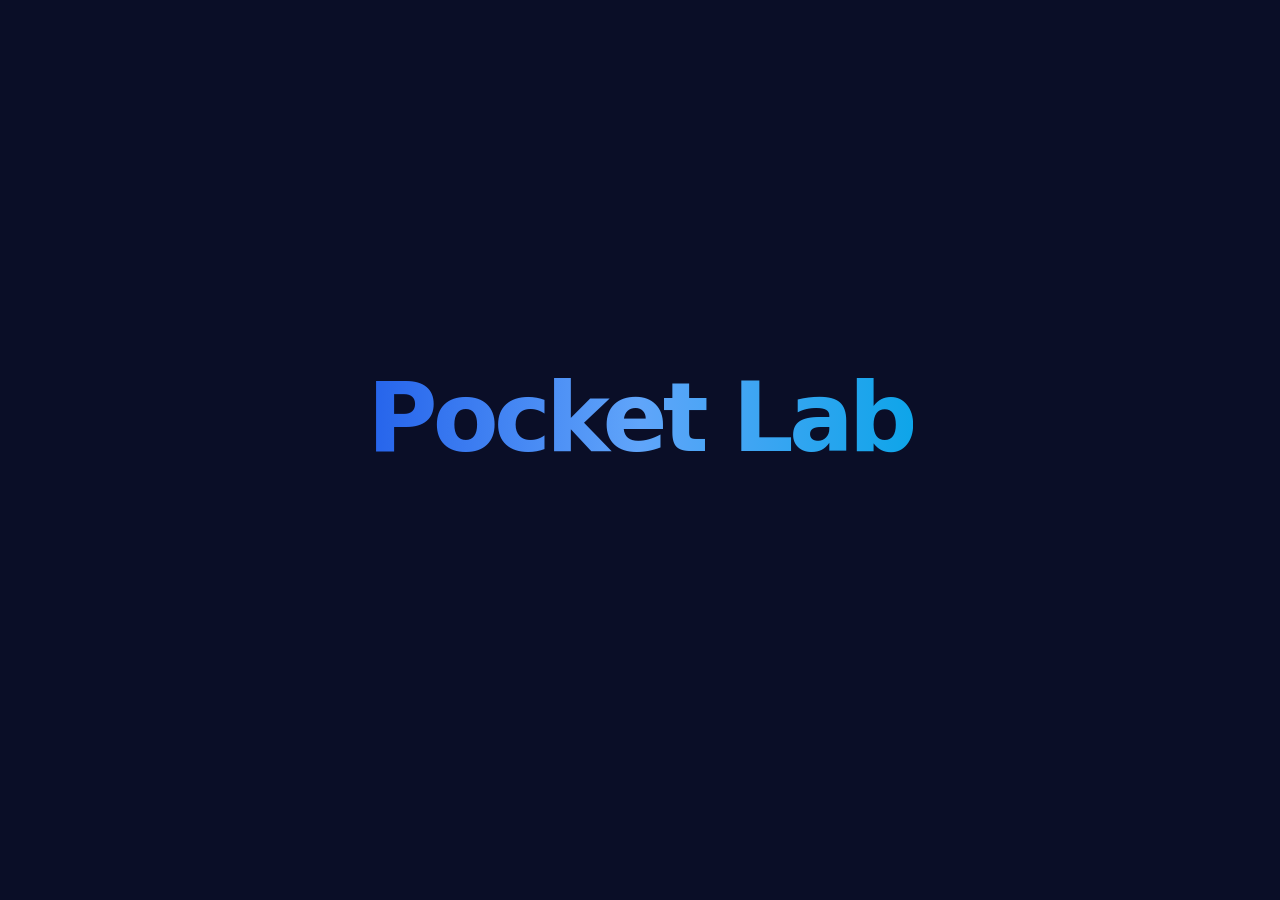
==== commit c7db5c08: "Update index.html" ====
--- a/index.html
+++ b/index.html
@@ -13,5 +13,18 @@
   </head>
   <body>
     <div id="root"></div>
+<script>
+  // 页面加载后延迟 500ms，模拟点击左上角图标
+  setTimeout(() => {
+    const logo = document.querySelector('nav a, header a, .logo, [aria-label="Home"]');
+    if (logo) {
+      logo.click();
+    } else {
+      // 如果找不到图标，直接重新加载页面（相当于强制刷新到正确状态）
+      window.location.reload();
+    }
+  }, 500);
+</script>
+
   </body>
 </html>
--- a/assets/index-eMh0OukD.css
+++ b/assets/index-eMh0OukD.css
@@ -0,0 +1 @@
+*,:before,:after{--tw-border-spacing-x: 0;--tw-border-spacing-y: 0;--tw-translate-x: 0;--tw-translate-y: 0;--tw-rotate: 0;--tw-skew-x: 0;--tw-skew-y: 0;--tw-scale-x: 1;--tw-scale-y: 1;--tw-pan-x: ;--tw-pan-y: ;--tw-pinch-zoom: ;--tw-scroll-snap-strictness: proximity;--tw-gradient-from-position: ;--tw-gradient-via-position: ;--tw-gradient-to-position: ;--tw-ordinal: ;--tw-slashed-zero: ;--tw-numeric-figure: ;--tw-numeric-spacing: ;--tw-numeric-fraction: ;--tw-ring-inset: ;--tw-ring-offset-width: 0px;--tw-ring-offset-color: #fff;--tw-ring-color: rgb(59 130 246 / .5);--tw-ring-offset-shadow: 0 0 #0000;--tw-ring-shadow: 0 0 #0000;--tw-shadow: 0 0 #0000;--tw-shadow-colored: 0 0 #0000;--tw-blur: ;--tw-brightness: ;--tw-contrast: ;--tw-grayscale: ;--tw-hue-rotate: ;--tw-invert: ;--tw-saturate: ;--tw-sepia: ;--tw-drop-shadow: ;--tw-backdrop-blur: ;--tw-backdrop-brightness: ;--tw-backdrop-contrast: ;--tw-backdrop-grayscale: ;--tw-backdrop-hue-rotate: ;--tw-backdrop-invert: ;--tw-backdrop-opacity: ;--tw-backdrop-saturate: ;--tw-backdrop-sepia: ;--tw-contain-size: ;--tw-contain-layout: ;--tw-contain-paint: ;--tw-contain-style: }::backdrop{--tw-border-spacing-x: 0;--tw-border-spacing-y: 0;--tw-translate-x: 0;--tw-translate-y: 0;--tw-rotate: 0;--tw-skew-x: 0;--tw-skew-y: 0;--tw-scale-x: 1;--tw-scale-y: 1;--tw-pan-x: ;--tw-pan-y: ;--tw-pinch-zoom: ;--tw-scroll-snap-strictness: proximity;--tw-gradient-from-position: ;--tw-gradient-via-position: ;--tw-gradient-to-position: ;--tw-ordinal: ;--tw-slashed-zero: ;--tw-numeric-figure: ;--tw-numeric-spacing: ;--tw-numeric-fraction: ;--tw-ring-inset: ;--tw-ring-offset-width: 0px;--tw-ring-offset-color: #fff;--tw-ring-color: rgb(59 130 246 / .5);--tw-ring-offset-shadow: 0 0 #0000;--tw-ring-shadow: 0 0 #0000;--tw-shadow: 0 0 #0000;--tw-shadow-colored: 0 0 #0000;--tw-blur: ;--tw-brightness: ;--tw-contrast: ;--tw-grayscale: ;--tw-hue-rotate: ;--tw-invert: ;--tw-saturate: ;--tw-sepia: ;--tw-drop-shadow: ;--tw-backdrop-blur: ;--tw-backdrop-brightness: ;--tw-backdrop-contrast: ;--tw-backdrop-grayscale: ;--tw-backdrop-hue-rotate: ;--tw-backdrop-invert: ;--tw-backdrop-opacity: ;--tw-backdrop-saturate: ;--tw-backdrop-sepia: ;--tw-contain-size: ;--tw-contain-layout: ;--tw-contain-paint: ;--tw-contain-style: }*,:before,:after{box-sizing:border-box;border-width:0;border-style:solid;border-color:#e5e7eb}:before,:after{--tw-content: ""}html,:host{line-height:1.5;-webkit-text-size-adjust:100%;-moz-tab-size:4;-o-tab-size:4;tab-size:4;font-family:Inter,system-ui,-apple-system,sans-serif;font-feature-settings:normal;font-variation-settings:normal;-webkit-tap-highlight-color:transparent}body{margin:0;line-height:inherit}hr{height:0;color:inherit;border-top-width:1px}abbr:where([title]){-webkit-text-decoration:underline dotted;text-decoration:underline dotted}h1,h2,h3,h4,h5,h6{font-size:inherit;font-weight:inherit}a{color:inherit;text-decoration:inherit}b,strong{font-weight:bolder}code,kbd,samp,pre{font-family:JetBrains Mono,Fira Code,monospace;font-feature-settings:normal;font-variation-settings:normal;font-size:1em}small{font-size:80%}sub,sup{font-size:75%;line-height:0;position:relative;vertical-align:baseline}sub{bottom:-.25em}sup{top:-.5em}table{text-indent:0;border-color:inherit;border-collapse:collapse}button,input,optgroup,select,textarea{font-family:inherit;font-feature-settings:inherit;font-variation-settings:inherit;font-size:100%;font-weight:inherit;line-height:inherit;letter-spacing:inherit;color:inherit;margin:0;padding:0}button,select{text-transform:none}button,input:where([type=button]),input:where([type=reset]),input:where([type=submit]){-webkit-appearance:button;background-color:transparent;background-image:none}:-moz-focusring{outline:auto}:-moz-ui-invalid{box-shadow:none}progress{vertical-align:baseline}::-webkit-inner-spin-button,::-webkit-outer-spin-button{height:auto}[type=search]{-webkit-appearance:textfield;outline-offset:-2px}::-webkit-search-decoration{-webkit-appearance:none}::-webkit-file-upload-button{-webkit-appearance:button;font:inherit}summary{display:list-item}blockquote,dl,dd,h1,h2,h3,h4,h5,h6,hr,figure,p,pre{margin:0}fieldset{margin:0;padding:0}legend{padding:0}ol,ul,menu{list-style:none;margin:0;padding:0}dialog{padding:0}textarea{resize:vertical}input::-moz-placeholder,textarea::-moz-placeholder{opacity:1;color:#9ca3af}input::placeholder,textarea::placeholder{opacity:1;color:#9ca3af}button,[role=button]{cursor:pointer}:disabled{cursor:default}img,svg,video,canvas,audio,iframe,embed,object{display:block;vertical-align:middle}img,video{max-width:100%;height:auto}[hidden]:where(:not([hidden=until-found])){display:none}.pointer-events-none{pointer-events:none}.fixed{position:fixed}.absolute{position:absolute}.relative{position:relative}.inset-0{top:0;right:0;bottom:0;left:0}.inset-\[15\%\]{top:15%;right:15%;bottom:15%;left:15%}.-right-1{right:-.25rem}.-right-1\.5{right:-.375rem}.-top-1{top:-.25rem}.-top-1\.5{top:-.375rem}.-top-8{top:-2rem}.bottom-0{bottom:0}.bottom-3{bottom:.75rem}.bottom-4{bottom:1rem}.bottom-6{bottom:1.5rem}.bottom-8{bottom:2rem}.left-0{left:0}.left-1\/2{left:50%}.left-2{left:.5rem}.left-6{left:1.5rem}.right-0{right:0}.right-2{right:.5rem}.right-4{right:1rem}.right-6{right:1.5rem}.top-0{top:0}.top-1\/2{top:50%}.top-2{top:.5rem}.top-20{top:5rem}.z-0{z-index:0}.z-10{z-index:10}.z-20{z-index:20}.z-30{z-index:30}.z-50{z-index:50}.z-\[100\]{z-index:100}.mx-auto{margin-left:auto;margin-right:auto}.my-1{margin-top:.25rem;margin-bottom:.25rem}.mb-0\.5{margin-bottom:.125rem}.mb-1{margin-bottom:.25rem}.mb-1\.5{margin-bottom:.375rem}.mb-12{margin-bottom:3rem}.mb-2{margin-bottom:.5rem}.mb-3{margin-bottom:.75rem}.mb-4{margin-bottom:1rem}.mb-6{margin-bottom:1.5rem}.mb-8{margin-bottom:2rem}.ml-0\.5{margin-left:.125rem}.ml-2{margin-left:.5rem}.ml-3{margin-left:.75rem}.mr-1\.5{margin-right:.375rem}.mt-0\.5{margin-top:.125rem}.mt-1{margin-top:.25rem}.mt-2{margin-top:.5rem}.mt-3{margin-top:.75rem}.mt-4{margin-top:1rem}.mt-6{margin-top:1.5rem}.mt-8{margin-top:2rem}.line-clamp-2{overflow:hidden;display:-webkit-box;-webkit-box-orient:vertical;-webkit-line-clamp:2}.block{display:block}.inline-block{display:inline-block}.flex{display:flex}.inline-flex{display:inline-flex}.grid{display:grid}.hidden{display:none}.aspect-square{aspect-ratio:1 / 1}.h-0{height:0px}.h-0\.5{height:.125rem}.h-1{height:.25rem}.h-1\.5{height:.375rem}.h-1\/2{height:50%}.h-1\/3{height:33.333333%}.h-10{height:2.5rem}.h-11{height:2.75rem}.h-14{height:3.5rem}.h-16{height:4rem}.h-2{height:.5rem}.h-20{height:5rem}.h-24{height:6rem}.h-28{height:7rem}.h-3{height:.75rem}.h-36{height:9rem}.h-4{height:1rem}.h-5{height:1.25rem}.h-6{height:1.5rem}.h-7{height:1.75rem}.h-8{height:2rem}.h-9{height:2.25rem}.h-\[2px\]{height:2px}.h-\[calc\(100vh-6rem\)\]{height:calc(100vh - 6rem)}.h-full{height:100%}.h-px{height:1px}.max-h-\[85vh\]{max-height:85vh}.min-h-0{min-height:0px}.min-h-\[80vh\]{min-height:80vh}.min-h-screen{min-height:100vh}.w-0{width:0px}.w-0\.5{width:.125rem}.w-1{width:.25rem}.w-10{width:2.5rem}.w-11{width:2.75rem}.w-12{width:3rem}.w-14{width:3.5rem}.w-16{width:4rem}.w-2{width:.5rem}.w-20{width:5rem}.w-24{width:6rem}.w-28{width:7rem}.w-32{width:8rem}.w-4{width:1rem}.w-48{width:12rem}.w-5{width:1.25rem}.w-56{width:14rem}.w-6{width:1.5rem}.w-7{width:1.75rem}.w-8{width:2rem}.w-9{width:2.25rem}.w-full{width:100%}.w-px{width:1px}.min-w-0{min-width:0px}.max-w-2xl{max-width:42rem}.max-w-5xl{max-width:64rem}.max-w-6xl{max-width:72rem}.max-w-7xl{max-width:80rem}.max-w-lg{max-width:32rem}.max-w-md{max-width:28rem}.max-w-xl{max-width:36rem}.max-w-xs{max-width:20rem}.flex-1{flex:1 1 0%}.flex-shrink-0,.shrink-0{flex-shrink:0}.-translate-x-1\/2{--tw-translate-x: -50%;transform:translate(var(--tw-translate-x),var(--tw-translate-y)) rotate(var(--tw-rotate)) skew(var(--tw-skew-x)) skewY(var(--tw-skew-y)) scaleX(var(--tw-scale-x)) scaleY(var(--tw-scale-y))}.-translate-y-1\/2{--tw-translate-y: -50%;transform:translate(var(--tw-translate-x),var(--tw-translate-y)) rotate(var(--tw-rotate)) skew(var(--tw-skew-x)) skewY(var(--tw-skew-y)) scaleX(var(--tw-scale-x)) scaleY(var(--tw-scale-y))}.scale-110{--tw-scale-x: 1.1;--tw-scale-y: 1.1;transform:translate(var(--tw-translate-x),var(--tw-translate-y)) rotate(var(--tw-rotate)) skew(var(--tw-skew-x)) skewY(var(--tw-skew-y)) scaleX(var(--tw-scale-x)) scaleY(var(--tw-scale-y))}.scale-75{--tw-scale-x: .75;--tw-scale-y: .75;transform:translate(var(--tw-translate-x),var(--tw-translate-y)) rotate(var(--tw-rotate)) skew(var(--tw-skew-x)) skewY(var(--tw-skew-y)) scaleX(var(--tw-scale-x)) scaleY(var(--tw-scale-y))}.transform{transform:translate(var(--tw-translate-x),var(--tw-translate-y)) rotate(var(--tw-rotate)) skew(var(--tw-skew-x)) skewY(var(--tw-skew-y)) scaleX(var(--tw-scale-x)) scaleY(var(--tw-scale-y))}.cursor-crosshair{cursor:crosshair}.cursor-default{cursor:default}.cursor-grab{cursor:grab}.cursor-not-allowed{cursor:not-allowed}.cursor-pointer{cursor:pointer}.touch-none{touch-action:none}.select-none{-webkit-user-select:none;-moz-user-select:none;user-select:none}.resize{resize:both}.appearance-none{-webkit-appearance:none;-moz-appearance:none;appearance:none}.grid-cols-1{grid-template-columns:repeat(1,minmax(0,1fr))}.grid-cols-2{grid-template-columns:repeat(2,minmax(0,1fr))}.grid-cols-3{grid-template-columns:repeat(3,minmax(0,1fr))}.flex-col{flex-direction:column}.flex-wrap{flex-wrap:wrap}.items-start{align-items:flex-start}.items-center{align-items:center}.justify-center{justify-content:center}.justify-between{justify-content:space-between}.justify-around{justify-content:space-around}.gap-0\.5{gap:.125rem}.gap-1{gap:.25rem}.gap-1\.5{gap:.375rem}.gap-2{gap:.5rem}.gap-3{gap:.75rem}.gap-4{gap:1rem}.gap-6{gap:1.5rem}.gap-8{gap:2rem}.space-y-1>:not([hidden])~:not([hidden]){--tw-space-y-reverse: 0;margin-top:calc(.25rem * calc(1 - var(--tw-space-y-reverse)));margin-bottom:calc(.25rem * var(--tw-space-y-reverse))}.space-y-2>:not([hidden])~:not([hidden]){--tw-space-y-reverse: 0;margin-top:calc(.5rem * calc(1 - var(--tw-space-y-reverse)));margin-bottom:calc(.5rem * var(--tw-space-y-reverse))}.space-y-3>:not([hidden])~:not([hidden]){--tw-space-y-reverse: 0;margin-top:calc(.75rem * calc(1 - var(--tw-space-y-reverse)));margin-bottom:calc(.75rem * var(--tw-space-y-reverse))}.space-y-6>:not([hidden])~:not([hidden]){--tw-space-y-reverse: 0;margin-top:calc(1.5rem * calc(1 - var(--tw-space-y-reverse)));margin-bottom:calc(1.5rem * var(--tw-space-y-reverse))}.overflow-hidden{overflow:hidden}.overflow-y-auto{overflow-y:auto}.whitespace-nowrap{white-space:nowrap}.rounded{border-radius:.25rem}.rounded-2xl{border-radius:1rem}.rounded-full{border-radius:9999px}.rounded-lg{border-radius:.5rem}.rounded-sm{border-radius:.125rem}.rounded-xl{border-radius:.75rem}.border{border-width:1px}.border-2{border-width:2px}.border-b{border-bottom-width:1px}.border-l-\[22px\]{border-left-width:22px}.border-r-\[22px\]{border-right-width:22px}.border-t{border-top-width:1px}.border-t-\[32px\]{border-top-width:32px}.border-dashed{border-style:dashed}.border-\[\#d4a574\]\/10{border-color:#d4a5741a}.border-\[\#d4a574\]\/15{border-color:#d4a57426}.border-\[\#d4a574\]\/20{border-color:#d4a57433}.border-\[\#d4a574\]\/25{border-color:#d4a57440}.border-\[\#d4a574\]\/40{border-color:#d4a57466}.border-blue-500\/10{border-color:#3b82f61a}.border-green-500\/20{border-color:#22c55e33}.border-green-500\/40{border-color:#22c55e66}.border-primary\/20{border-color:#2563eb33}.border-primary\/30{border-color:#2563eb4d}.border-primary\/40{border-color:#2563eb66}.border-primary\/50{border-color:#2563eb80}.border-primary\/60{border-color:#2563eb99}.border-red-400\/15{border-color:#f8717126}.border-red-500\/20{border-color:#ef444433}.border-white\/10{border-color:#ffffff1a}.border-white\/20{border-color:#fff3}.border-white\/5{border-color:#ffffff0d}.border-yellow-500\/20{border-color:#eab30833}.border-l-transparent{border-left-color:transparent}.border-r-transparent{border-right-color:transparent}.border-t-cyan-400\/70{border-top-color:#22d3eeb3}.bg-\[\#0A0E27\]{--tw-bg-opacity: 1;background-color:rgb(10 14 39 / var(--tw-bg-opacity, 1))}.bg-\[\#d4a574\]\/10{background-color:#d4a5741a}.bg-\[\#d4a574\]\/15{background-color:#d4a57426}.bg-black\/40{background-color:#0006}.bg-black\/60{background-color:#0009}.bg-green-500{--tw-bg-opacity: 1;background-color:rgb(34 197 94 / var(--tw-bg-opacity, 1))}.bg-green-500\/10{background-color:#22c55e1a}.bg-primary{--tw-bg-opacity: 1;background-color:rgb(37 99 235 / var(--tw-bg-opacity, 1))}.bg-primary\/10{background-color:#2563eb1a}.bg-primary\/20{background-color:#2563eb33}.bg-primary\/30{background-color:#2563eb4d}.bg-primary\/60{background-color:#2563eb99}.bg-purple-400\/60{background-color:#c084fc99}.bg-red-500\/10{background-color:#ef44441a}.bg-transparent{background-color:transparent}.bg-white\/10{background-color:#ffffff1a}.bg-white\/15{background-color:#ffffff26}.bg-white\/25{background-color:#ffffff40}.bg-white\/30{background-color:#ffffff4d}.bg-white\/5{background-color:#ffffff0d}.bg-yellow-400\/60{background-color:#facc1599}.bg-yellow-500\/10{background-color:#eab3081a}.bg-opacity-100{--tw-bg-opacity: 1}.bg-gradient-radial{background-image:radial-gradient(var(--tw-gradient-stops))}.bg-gradient-to-b{background-image:linear-gradient(to bottom,var(--tw-gradient-stops))}.bg-gradient-to-br{background-image:linear-gradient(to bottom right,var(--tw-gradient-stops))}.bg-gradient-to-r{background-image:linear-gradient(to right,var(--tw-gradient-stops))}.bg-gradient-to-t{background-image:linear-gradient(to top,var(--tw-gradient-stops))}.from-\[\#0A0E27\]{--tw-gradient-from: #0A0E27 var(--tw-gradient-from-position);--tw-gradient-to: rgb(10 14 39 / 0) var(--tw-gradient-to-position);--tw-gradient-stops: var(--tw-gradient-from), var(--tw-gradient-to)}.from-\[\#d4a574\]\/25{--tw-gradient-from: rgb(212 165 116 / .25) var(--tw-gradient-from-position);--tw-gradient-to: rgb(212 165 116 / 0) var(--tw-gradient-to-position);--tw-gradient-stops: var(--tw-gradient-from), var(--tw-gradient-to)}.from-\[\#d4a574\]\/30{--tw-gradient-from: rgb(212 165 116 / .3) var(--tw-gradient-from-position);--tw-gradient-to: rgb(212 165 116 / 0) var(--tw-gradient-to-position);--tw-gradient-stops: var(--tw-gradient-from), var(--tw-gradient-to)}.from-\[\#d4a574\]\/5{--tw-gradient-from: rgb(212 165 116 / .05) var(--tw-gradient-from-position);--tw-gradient-to: rgb(212 165 116 / 0) var(--tw-gradient-to-position);--tw-gradient-stops: var(--tw-gradient-from), var(--tw-gradient-to)}.from-amber-500{--tw-gradient-from: #f59e0b var(--tw-gradient-from-position);--tw-gradient-to: rgb(245 158 11 / 0) var(--tw-gradient-to-position);--tw-gradient-stops: var(--tw-gradient-from), var(--tw-gradient-to)}.from-amber-700{--tw-gradient-from: #b45309 var(--tw-gradient-from-position);--tw-gradient-to: rgb(180 83 9 / 0) var(--tw-gradient-to-position);--tw-gradient-stops: var(--tw-gradient-from), var(--tw-gradient-to)}.from-black\/40{--tw-gradient-from: rgb(0 0 0 / .4) var(--tw-gradient-from-position);--tw-gradient-to: rgb(0 0 0 / 0) var(--tw-gradient-to-position);--tw-gradient-stops: var(--tw-gradient-from), var(--tw-gradient-to)}.from-blue-500{--tw-gradient-from: #3b82f6 var(--tw-gradient-from-position);--tw-gradient-to: rgb(59 130 246 / 0) var(--tw-gradient-to-position);--tw-gradient-stops: var(--tw-gradient-from), var(--tw-gradient-to)}.from-blue-900{--tw-gradient-from: #1e3a8a var(--tw-gradient-from-position);--tw-gradient-to: rgb(30 58 138 / 0) var(--tw-gradient-to-position);--tw-gradient-stops: var(--tw-gradient-from), var(--tw-gradient-to)}.from-green-500{--tw-gradient-from: #22c55e var(--tw-gradient-from-position);--tw-gradient-to: rgb(34 197 94 / 0) var(--tw-gradient-to-position);--tw-gradient-stops: var(--tw-gradient-from), var(--tw-gradient-to)}.from-green-900{--tw-gradient-from: #14532d var(--tw-gradient-from-position);--tw-gradient-to: rgb(20 83 45 / 0) var(--tw-gradient-to-position);--tw-gradient-stops: var(--tw-gradient-from), var(--tw-gradient-to)}.from-primary{--tw-gradient-from: #2563EB var(--tw-gradient-from-position);--tw-gradient-to: rgb(37 99 235 / 0) var(--tw-gradient-to-position);--tw-gradient-stops: var(--tw-gradient-from), var(--tw-gradient-to)}.from-primary\/20{--tw-gradient-from: rgb(37 99 235 / .2) var(--tw-gradient-from-position);--tw-gradient-to: rgb(37 99 235 / 0) var(--tw-gradient-to-position);--tw-gradient-stops: var(--tw-gradient-from), var(--tw-gradient-to)}.from-purple-500{--tw-gradient-from: #a855f7 var(--tw-gradient-from-position);--tw-gradient-to: rgb(168 85 247 / 0) var(--tw-gradient-to-position);--tw-gradient-stops: var(--tw-gradient-from), var(--tw-gradient-to)}.from-rose-900{--tw-gradient-from: #881337 var(--tw-gradient-from-position);--tw-gradient-to: rgb(136 19 55 / 0) var(--tw-gradient-to-position);--tw-gradient-stops: var(--tw-gradient-from), var(--tw-gradient-to)}.from-transparent{--tw-gradient-from: transparent var(--tw-gradient-from-position);--tw-gradient-to: rgb(0 0 0 / 0) var(--tw-gradient-to-position);--tw-gradient-stops: var(--tw-gradient-from), var(--tw-gradient-to)}.via-\[\#1a0f0a\]{--tw-gradient-to: rgb(26 15 10 / 0) var(--tw-gradient-to-position);--tw-gradient-stops: var(--tw-gradient-from), #1a0f0a var(--tw-gradient-via-position), var(--tw-gradient-to)}.via-amber-500{--tw-gradient-to: rgb(245 158 11 / 0) var(--tw-gradient-to-position);--tw-gradient-stops: var(--tw-gradient-from), #f59e0b var(--tw-gradient-via-position), var(--tw-gradient-to)}.via-cyan-400\/15{--tw-gradient-to: rgb(34 211 238 / 0) var(--tw-gradient-to-position);--tw-gradient-stops: var(--tw-gradient-from), rgb(34 211 238 / .15) var(--tw-gradient-via-position), var(--tw-gradient-to)}.via-emerald-900{--tw-gradient-to: rgb(6 78 59 / 0) var(--tw-gradient-to-position);--tw-gradient-stops: var(--tw-gradient-from), #064e3b var(--tw-gradient-via-position), var(--tw-gradient-to)}.via-indigo-900{--tw-gradient-to: rgb(49 46 129 / 0) var(--tw-gradient-to-position);--tw-gradient-stops: var(--tw-gradient-from), #312e81 var(--tw-gradient-via-position), var(--tw-gradient-to)}.via-pink-900{--tw-gradient-to: rgb(131 24 67 / 0) var(--tw-gradient-to-position);--tw-gradient-stops: var(--tw-gradient-from), #831843 var(--tw-gradient-via-position), var(--tw-gradient-to)}.via-secondary{--tw-gradient-to: rgb(96 165 250 / 0) var(--tw-gradient-to-position);--tw-gradient-stops: var(--tw-gradient-from), #60A5FA var(--tw-gradient-via-position), var(--tw-gradient-to)}.to-\[\#0A0E27\]{--tw-gradient-to: #0A0E27 var(--tw-gradient-to-position)}.to-\[\#d4a574\]{--tw-gradient-to: #d4a574 var(--tw-gradient-to-position)}.to-\[\#d4a574\]\/10{--tw-gradient-to: rgb(212 165 116 / .1) var(--tw-gradient-to-position)}.to-accent{--tw-gradient-to: #0EA5E9 var(--tw-gradient-to-position)}.to-amber-700{--tw-gradient-to: #b45309 var(--tw-gradient-to-position)}.to-emerald-500{--tw-gradient-to: #10b981 var(--tw-gradient-to-position)}.to-indigo-500{--tw-gradient-to: #6366f1 var(--tw-gradient-to-position)}.to-pink-500{--tw-gradient-to: #ec4899 var(--tw-gradient-to-position)}.to-purple-600{--tw-gradient-to: #9333ea var(--tw-gradient-to-position)}.to-purple-900{--tw-gradient-to: #581c87 var(--tw-gradient-to-position)}.to-red-900{--tw-gradient-to: #7f1d1d var(--tw-gradient-to-position)}.to-teal-900{--tw-gradient-to: #134e4a var(--tw-gradient-to-position)}.to-transparent{--tw-gradient-to: transparent var(--tw-gradient-to-position)}.to-yellow-500{--tw-gradient-to: #eab308 var(--tw-gradient-to-position)}.bg-clip-text{-webkit-background-clip:text;background-clip:text}.p-1\.5{padding:.375rem}.p-2{padding:.5rem}.p-3{padding:.75rem}.p-4{padding:1rem}.p-5{padding:1.25rem}.p-6{padding:1.5rem}.p-8{padding:2rem}.px-1{padding-left:.25rem;padding-right:.25rem}.px-10{padding-left:2.5rem;padding-right:2.5rem}.px-2{padding-left:.5rem;padding-right:.5rem}.px-2\.5{padding-left:.625rem;padding-right:.625rem}.px-3{padding-left:.75rem;padding-right:.75rem}.px-4{padding-left:1rem;padding-right:1rem}.px-5{padding-left:1.25rem;padding-right:1.25rem}.px-6{padding-left:1.5rem;padding-right:1.5rem}.px-8{padding-left:2rem;padding-right:2rem}.py-0\.5{padding-top:.125rem;padding-bottom:.125rem}.py-1{padding-top:.25rem;padding-bottom:.25rem}.py-1\.5{padding-top:.375rem;padding-bottom:.375rem}.py-2{padding-top:.5rem;padding-bottom:.5rem}.py-2\.5{padding-top:.625rem;padding-bottom:.625rem}.py-3{padding-top:.75rem;padding-bottom:.75rem}.py-4{padding-top:1rem;padding-bottom:1rem}.pb-20{padding-bottom:5rem}.pb-24{padding-bottom:6rem}.pb-8{padding-bottom:2rem}.pt-16{padding-top:4rem}.pt-20{padding-top:5rem}.pt-24{padding-top:6rem}.text-left{text-align:left}.text-center{text-align:center}.text-right{text-align:right}.font-mono{font-family:JetBrains Mono,Fira Code,monospace}.text-2xl{font-size:1.5rem;line-height:2rem}.text-3xl{font-size:1.875rem;line-height:2.25rem}.text-4xl{font-size:2.25rem;line-height:2.5rem}.text-5xl{font-size:3rem;line-height:1}.text-6xl{font-size:3.75rem;line-height:1}.text-7xl{font-size:4.5rem;line-height:1}.text-\[10px\]{font-size:10px}.text-\[11px\]{font-size:11px}.text-\[7px\]{font-size:7px}.text-\[8px\]{font-size:8px}.text-\[9px\]{font-size:9px}.text-lg{font-size:1.125rem;line-height:1.75rem}.text-sm{font-size:.875rem;line-height:1.25rem}.text-xl{font-size:1.25rem;line-height:1.75rem}.text-xs{font-size:.75rem;line-height:1rem}.font-black{font-weight:900}.font-bold{font-weight:700}.font-extrabold{font-weight:800}.font-medium{font-weight:500}.font-semibold{font-weight:600}.uppercase{text-transform:uppercase}.italic{font-style:italic}.leading-relaxed{line-height:1.625}.tracking-\[0\.15em\]{letter-spacing:.15em}.tracking-tighter{letter-spacing:-.05em}.tracking-wider{letter-spacing:.05em}.tracking-widest{letter-spacing:.1em}.text-\[\#d4a574\]{--tw-text-opacity: 1;color:rgb(212 165 116 / var(--tw-text-opacity, 1))}.text-\[\#d4a574\]\/50{color:#d4a57480}.text-\[\#d4a574\]\/60{color:#d4a57499}.text-\[\#f5e6d0\]{--tw-text-opacity: 1;color:rgb(245 230 208 / var(--tw-text-opacity, 1))}.text-\[\#f5e6d0\]\/70{color:#f5e6d0b3}.text-\[\#f5e6d0\]\/80{color:#f5e6d0cc}.text-\[\#f8d9b4\]{--tw-text-opacity: 1;color:rgb(248 217 180 / var(--tw-text-opacity, 1))}.text-\[\#fff0dd\]{--tw-text-opacity: 1;color:rgb(255 240 221 / var(--tw-text-opacity, 1))}.text-\[\#fffaf0\]{--tw-text-opacity: 1;color:rgb(255 250 240 / var(--tw-text-opacity, 1))}.text-amber-300{--tw-text-opacity: 1;color:rgb(252 211 77 / var(--tw-text-opacity, 1))}.text-blue-300\/80{color:#93c5fdcc}.text-blue-400{--tw-text-opacity: 1;color:rgb(96 165 250 / var(--tw-text-opacity, 1))}.text-cyan-400\/40{color:#22d3ee66}.text-green-400{--tw-text-opacity: 1;color:rgb(74 222 128 / var(--tw-text-opacity, 1))}.text-orange-400{--tw-text-opacity: 1;color:rgb(251 146 60 / var(--tw-text-opacity, 1))}.text-primary-300{--tw-text-opacity: 1;color:rgb(147 197 253 / var(--tw-text-opacity, 1))}.text-red-400{--tw-text-opacity: 1;color:rgb(248 113 113 / var(--tw-text-opacity, 1))}.text-red-400\/30{color:#f871714d}.text-text-light{--tw-text-opacity: 1;color:rgb(203 213 225 / var(--tw-text-opacity, 1))}.text-text-muted{--tw-text-opacity: 1;color:rgb(148 163 184 / var(--tw-text-opacity, 1))}.text-text-muted\/30{color:#94a3b84d}.text-text-muted\/50{color:#94a3b880}.text-text-muted\/60{color:#94a3b899}.text-transparent{color:transparent}.text-white{--tw-text-opacity: 1;color:rgb(255 255 255 / var(--tw-text-opacity, 1))}.text-white\/10{color:#ffffff1a}.text-white\/30{color:#ffffff4d}.text-white\/5{color:#ffffff0d}.text-white\/60{color:#fff9}.text-white\/70{color:#ffffffb3}.text-white\/80{color:#fffc}.text-yellow-400{--tw-text-opacity: 1;color:rgb(250 204 21 / var(--tw-text-opacity, 1))}.underline{text-decoration-line:underline}.decoration-white\/10{text-decoration-color:#ffffff1a}.underline-offset-4{text-underline-offset:4px}.accent-blue-500{accent-color:#3b82f6}.opacity-0{opacity:0}.opacity-20{opacity:.2}.opacity-30{opacity:.3}.opacity-40{opacity:.4}.opacity-50{opacity:.5}.opacity-60{opacity:.6}.shadow{--tw-shadow: 0 1px 3px 0 rgb(0 0 0 / .1), 0 1px 2px -1px rgb(0 0 0 / .1);--tw-shadow-colored: 0 1px 3px 0 var(--tw-shadow-color), 0 1px 2px -1px var(--tw-shadow-color);box-shadow:var(--tw-ring-offset-shadow, 0 0 #0000),var(--tw-ring-shadow, 0 0 #0000),var(--tw-shadow)}.shadow-2xl{--tw-shadow: 0 25px 50px -12px rgb(0 0 0 / .25);--tw-shadow-colored: 0 25px 50px -12px var(--tw-shadow-color);box-shadow:var(--tw-ring-offset-shadow, 0 0 #0000),var(--tw-ring-shadow, 0 0 #0000),var(--tw-shadow)}.shadow-lg{--tw-shadow: 0 10px 15px -3px rgb(0 0 0 / .1), 0 4px 6px -4px rgb(0 0 0 / .1);--tw-shadow-colored: 0 10px 15px -3px var(--tw-shadow-color), 0 4px 6px -4px var(--tw-shadow-color);box-shadow:var(--tw-ring-offset-shadow, 0 0 #0000),var(--tw-ring-shadow, 0 0 #0000),var(--tw-shadow)}.shadow-md{--tw-shadow: 0 4px 6px -1px rgb(0 0 0 / .1), 0 2px 4px -2px rgb(0 0 0 / .1);--tw-shadow-colored: 0 4px 6px -1px var(--tw-shadow-color), 0 2px 4px -2px var(--tw-shadow-color);box-shadow:var(--tw-ring-offset-shadow, 0 0 #0000),var(--tw-ring-shadow, 0 0 #0000),var(--tw-shadow)}.shadow-primary\/10{--tw-shadow-color: rgb(37 99 235 / .1);--tw-shadow: var(--tw-shadow-colored)}.outline{outline-style:solid}.ring-2{--tw-ring-offset-shadow: var(--tw-ring-inset) 0 0 0 var(--tw-ring-offset-width) var(--tw-ring-offset-color);--tw-ring-shadow: var(--tw-ring-inset) 0 0 0 calc(2px + var(--tw-ring-offset-width)) var(--tw-ring-color);box-shadow:var(--tw-ring-offset-shadow),var(--tw-ring-shadow),var(--tw-shadow, 0 0 #0000)}.ring-\[\#d4a574\]\/30{--tw-ring-color: rgb(212 165 116 / .3)}.ring-white{--tw-ring-opacity: 1;--tw-ring-color: rgb(255 255 255 / var(--tw-ring-opacity, 1))}.drop-shadow{--tw-drop-shadow: drop-shadow(0 1px 2px rgb(0 0 0 / .1)) drop-shadow(0 1px 1px rgb(0 0 0 / .06));filter:var(--tw-blur) var(--tw-brightness) var(--tw-contrast) var(--tw-grayscale) var(--tw-hue-rotate) var(--tw-invert) var(--tw-saturate) var(--tw-sepia) var(--tw-drop-shadow)}.grayscale{--tw-grayscale: grayscale(100%);filter:var(--tw-blur) var(--tw-brightness) var(--tw-contrast) var(--tw-grayscale) var(--tw-hue-rotate) var(--tw-invert) var(--tw-saturate) var(--tw-sepia) var(--tw-drop-shadow)}.filter{filter:var(--tw-blur) var(--tw-brightness) var(--tw-contrast) var(--tw-grayscale) var(--tw-hue-rotate) var(--tw-invert) var(--tw-saturate) var(--tw-sepia) var(--tw-drop-shadow)}.backdrop-blur-sm{--tw-backdrop-blur: blur(4px);-webkit-backdrop-filter:var(--tw-backdrop-blur) var(--tw-backdrop-brightness) var(--tw-backdrop-contrast) var(--tw-backdrop-grayscale) var(--tw-backdrop-hue-rotate) var(--tw-backdrop-invert) var(--tw-backdrop-opacity) var(--tw-backdrop-saturate) var(--tw-backdrop-sepia);backdrop-filter:var(--tw-backdrop-blur) var(--tw-backdrop-brightness) var(--tw-backdrop-contrast) var(--tw-backdrop-grayscale) var(--tw-backdrop-hue-rotate) var(--tw-backdrop-invert) var(--tw-backdrop-opacity) var(--tw-backdrop-saturate) var(--tw-backdrop-sepia)}.backdrop-blur-xl{--tw-backdrop-blur: blur(24px);-webkit-backdrop-filter:var(--tw-backdrop-blur) var(--tw-backdrop-brightness) var(--tw-backdrop-contrast) var(--tw-backdrop-grayscale) var(--tw-backdrop-hue-rotate) var(--tw-backdrop-invert) var(--tw-backdrop-opacity) var(--tw-backdrop-saturate) var(--tw-backdrop-sepia);backdrop-filter:var(--tw-backdrop-blur) var(--tw-backdrop-brightness) var(--tw-backdrop-contrast) var(--tw-backdrop-grayscale) var(--tw-backdrop-hue-rotate) var(--tw-backdrop-invert) var(--tw-backdrop-opacity) var(--tw-backdrop-saturate) var(--tw-backdrop-sepia)}.transition{transition-property:color,background-color,border-color,text-decoration-color,fill,stroke,opacity,box-shadow,transform,filter,backdrop-filter;transition-timing-function:cubic-bezier(.4,0,.2,1);transition-duration:.15s}.transition-all{transition-property:all;transition-timing-function:cubic-bezier(.4,0,.2,1);transition-duration:.15s}.transition-colors{transition-property:color,background-color,border-color,text-decoration-color,fill,stroke;transition-timing-function:cubic-bezier(.4,0,.2,1);transition-duration:.15s}.transition-none{transition-property:none}.transition-opacity{transition-property:opacity;transition-timing-function:cubic-bezier(.4,0,.2,1);transition-duration:.15s}.transition-transform{transition-property:transform;transition-timing-function:cubic-bezier(.4,0,.2,1);transition-duration:.15s}.duration-200{transition-duration:.2s}.duration-300{transition-duration:.3s}.duration-500{transition-duration:.5s}.ease-in-out{transition-timing-function:cubic-bezier(.4,0,.2,1)}.glass-panel{background:var(--bg-glass);backdrop-filter:blur(20px);-webkit-backdrop-filter:blur(20px);border:1px solid var(--border-glass)}.glass-panel-strong{background:var(--bg-glass-strong);backdrop-filter:blur(32px);-webkit-backdrop-filter:blur(32px);border:1px solid var(--border-glass)}.text-glow{text-shadow:0 0 40px rgba(37,99,235,.4),0 0 80px rgba(37,99,235,.2)}.glow-blue{box-shadow:0 0 20px #2563eb4d,0 0 40px #2563eb1a}.text-white{color:var(--text-primary)}:root{--bg-primary: #0A0E27;--bg-secondary: #1A1F3D;--bg-card: rgba(255, 255, 255, .06);--bg-glass: rgba(255, 255, 255, .06);--bg-glass-strong: rgba(255, 255, 255, .1);--border-glass: rgba(255, 255, 255, .1);--text-primary: #FFFFFF;--text-secondary: #CBD5E1;--text-muted: #94A3B8}*{margin:0;padding:0;box-sizing:border-box}html{scroll-behavior:smooth}body{font-family:Inter,system-ui,-apple-system,sans-serif;color:var(--text-primary);background:var(--bg-primary);overflow-x:hidden;transition:background-color .3s ease,color .3s ease}::-webkit-scrollbar{width:6px}::-webkit-scrollbar-track{background:transparent}::-webkit-scrollbar-thumb{background:#2563eb4d;border-radius:3px}::-webkit-scrollbar-thumb:hover{background:#2563eb80}.last\:border-0:last-child{border-width:0px}.hover\:border-\[\#d4a574\]\/20:hover{border-color:#d4a57433}.hover\:border-primary:hover{--tw-border-opacity: 1;border-color:rgb(37 99 235 / var(--tw-border-opacity, 1))}.hover\:border-primary\/30:hover{border-color:#2563eb4d}.hover\:border-white\/20:hover{border-color:#fff3}.hover\:border-white\/30:hover{border-color:#ffffff4d}.hover\:bg-primary\/30:hover{background-color:#2563eb4d}.hover\:bg-white\/10:hover{background-color:#ffffff1a}.hover\:bg-white\/15:hover{background-color:#ffffff26}.hover\:bg-white\/5:hover{background-color:#ffffff0d}.hover\:from-\[\#d4a574\]\/10:hover{--tw-gradient-from: rgb(212 165 116 / .1) var(--tw-gradient-from-position);--tw-gradient-to: rgb(212 165 116 / 0) var(--tw-gradient-to-position);--tw-gradient-stops: var(--tw-gradient-from), var(--tw-gradient-to)}.hover\:from-\[\#d4a574\]\/35:hover{--tw-gradient-from: rgb(212 165 116 / .35) var(--tw-gradient-from-position);--tw-gradient-to: rgb(212 165 116 / 0) var(--tw-gradient-to-position);--tw-gradient-stops: var(--tw-gradient-from), var(--tw-gradient-to)}.hover\:text-\[\#d4a574\]:hover{--tw-text-opacity: 1;color:rgb(212 165 116 / var(--tw-text-opacity, 1))}.hover\:text-white:hover{--tw-text-opacity: 1;color:rgb(255 255 255 / var(--tw-text-opacity, 1))}.hover\:decoration-white\/30:hover{text-decoration-color:#ffffff4d}.hover\:shadow-lg:hover{--tw-shadow: 0 10px 15px -3px rgb(0 0 0 / .1), 0 4px 6px -4px rgb(0 0 0 / .1);--tw-shadow-colored: 0 10px 15px -3px var(--tw-shadow-color), 0 4px 6px -4px var(--tw-shadow-color);box-shadow:var(--tw-ring-offset-shadow, 0 0 #0000),var(--tw-ring-shadow, 0 0 #0000),var(--tw-shadow)}.hover\:shadow-amber-500\/30:hover{--tw-shadow-color: rgb(245 158 11 / .3);--tw-shadow: var(--tw-shadow-colored)}.hover\:shadow-primary\/20:hover{--tw-shadow-color: rgb(37 99 235 / .2);--tw-shadow: var(--tw-shadow-colored)}.hover\:shadow-primary\/5:hover{--tw-shadow-color: rgb(37 99 235 / .05);--tw-shadow: var(--tw-shadow-colored)}.hover\:shadow-purple-500\/20:hover{--tw-shadow-color: rgb(168 85 247 / .2);--tw-shadow: var(--tw-shadow-colored)}.hover\:ring-1:hover{--tw-ring-offset-shadow: var(--tw-ring-inset) 0 0 0 var(--tw-ring-offset-width) var(--tw-ring-offset-color);--tw-ring-shadow: var(--tw-ring-inset) 0 0 0 calc(1px + var(--tw-ring-offset-width)) var(--tw-ring-color);box-shadow:var(--tw-ring-offset-shadow),var(--tw-ring-shadow),var(--tw-shadow, 0 0 #0000)}.hover\:ring-white\/30:hover{--tw-ring-color: rgb(255 255 255 / .3)}.hover\:glow-blue:hover{box-shadow:0 0 20px #2563eb4d,0 0 40px #2563eb1a}.hover\:text-white:hover{color:var(--text-primary)}.active\:scale-90:active{--tw-scale-x: .9;--tw-scale-y: .9;transform:translate(var(--tw-translate-x),var(--tw-translate-y)) rotate(var(--tw-rotate)) skew(var(--tw-skew-x)) skewY(var(--tw-skew-y)) scaleX(var(--tw-scale-x)) scaleY(var(--tw-scale-y))}.active\:cursor-grabbing:active{cursor:grabbing}.active\:bg-red-500\/25:active{background-color:#ef444440}.group[open] .group-open\:rotate-90{--tw-rotate: 90deg;transform:translate(var(--tw-translate-x),var(--tw-translate-y)) rotate(var(--tw-rotate)) skew(var(--tw-skew-x)) skewY(var(--tw-skew-y)) scaleX(var(--tw-scale-x)) scaleY(var(--tw-scale-y))}.group:hover .group-hover\:scale-110{--tw-scale-x: 1.1;--tw-scale-y: 1.1;transform:translate(var(--tw-translate-x),var(--tw-translate-y)) rotate(var(--tw-rotate)) skew(var(--tw-skew-x)) skewY(var(--tw-skew-y)) scaleX(var(--tw-scale-x)) scaleY(var(--tw-scale-y))}.group:hover .group-hover\:opacity-100{opacity:1}@media (min-width: 640px){.sm\:grid-cols-2{grid-template-columns:repeat(2,minmax(0,1fr))}.sm\:grid-cols-5{grid-template-columns:repeat(5,minmax(0,1fr))}.sm\:grid-cols-6{grid-template-columns:repeat(6,minmax(0,1fr))}.sm\:gap-6{gap:1.5rem}.sm\:p-8{padding:2rem}.sm\:px-6{padding-left:1.5rem;padding-right:1.5rem}.sm\:text-3xl{font-size:1.875rem;line-height:2.25rem}.sm\:text-4xl{font-size:2.25rem;line-height:2.5rem}.sm\:text-7xl{font-size:4.5rem;line-height:1}.sm\:text-8xl{font-size:6rem;line-height:1}.sm\:text-base{font-size:1rem;line-height:1.5rem}.sm\:text-xl{font-size:1.25rem;line-height:1.75rem}}@media (min-width: 768px){.md\:block{display:block}.md\:flex{display:flex}.md\:hidden{display:none}.md\:grid-cols-3{grid-template-columns:repeat(3,minmax(0,1fr))}.md\:pb-8{padding-bottom:2rem}}@media (min-width: 1024px){.lg\:grid-cols-3{grid-template-columns:repeat(3,minmax(0,1fr))}.lg\:gap-8{gap:2rem}.lg\:px-8{padding-left:2rem;padding-right:2rem}.lg\:text-8xl{font-size:6rem;line-height:1}}
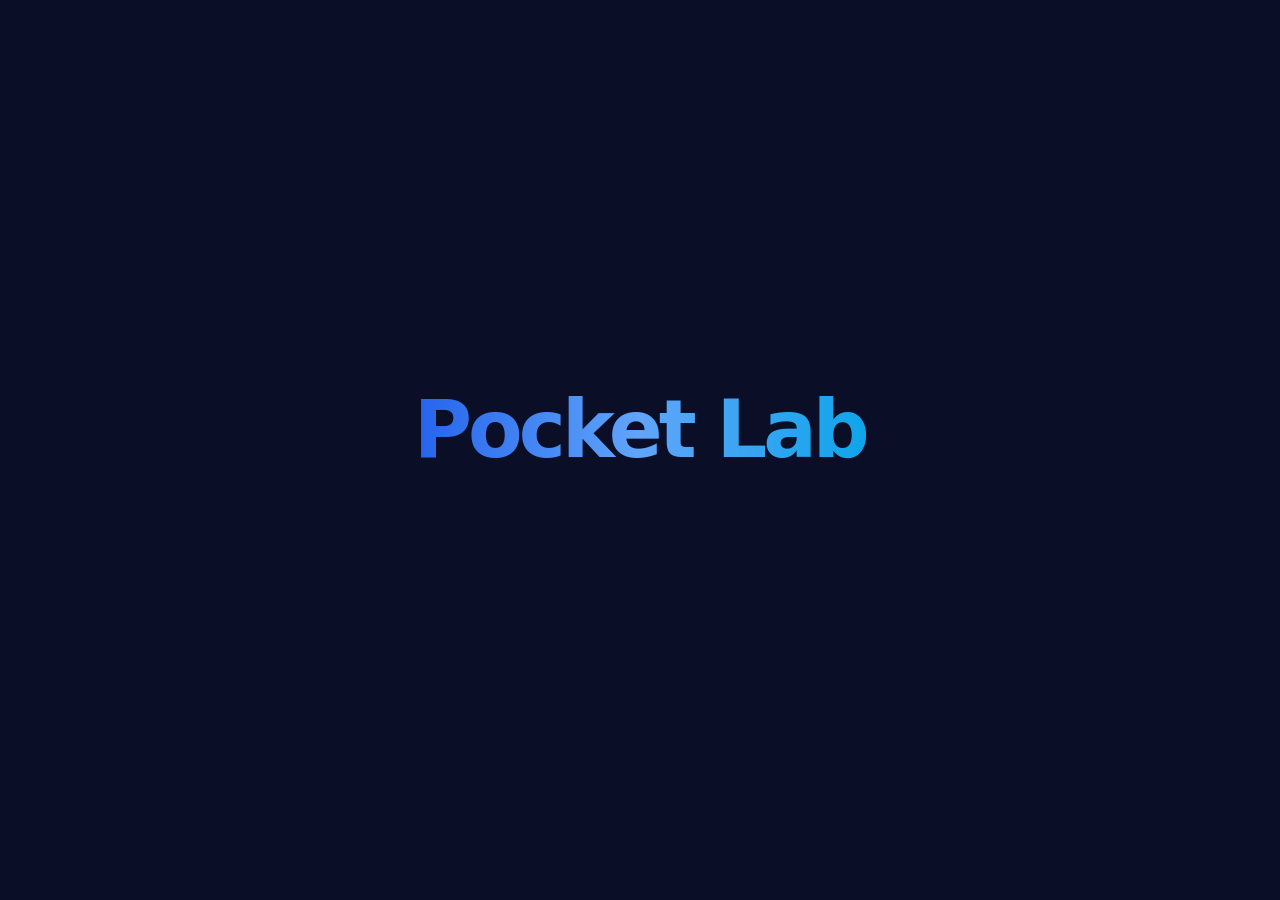
==== commit 04afd858: "Update index.html" ====
--- a/index.html
+++ b/index.html
@@ -23,7 +23,7 @@
       // 如果找不到图标，直接重新加载页面（相当于强制刷新到正确状态）
       window.location.reload();
     }
-  }, 500);
+  }, 1000);
 </script>
 
   </body>
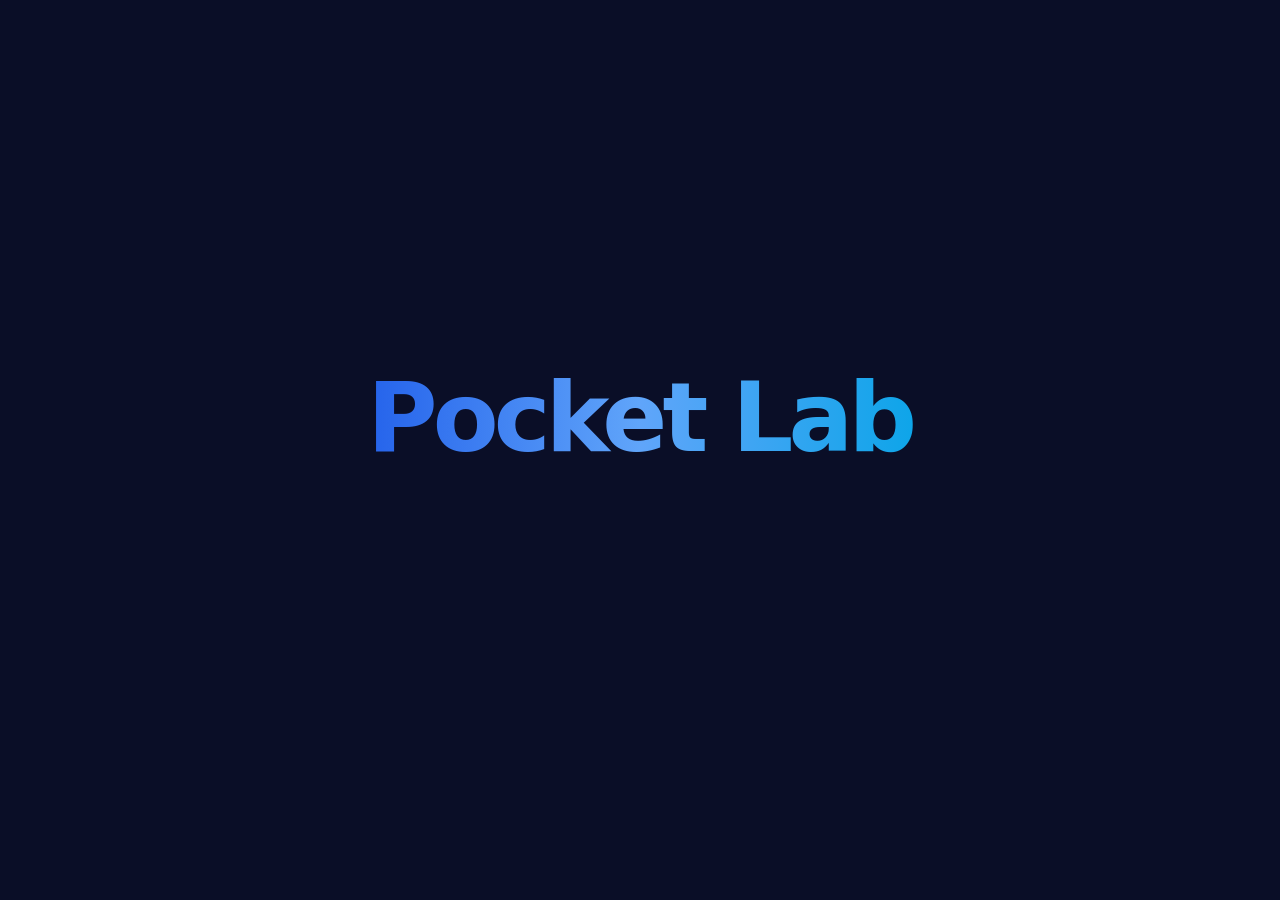
==== commit 5e37761c: "Update index.html" ====
--- a/index.html
+++ b/index.html
@@ -23,7 +23,7 @@
       // 如果找不到图标，直接重新加载页面（相当于强制刷新到正确状态）
       window.location.reload();
     }
-  }, 1000);
+  }, 500);
 </script>
 
   </body>
